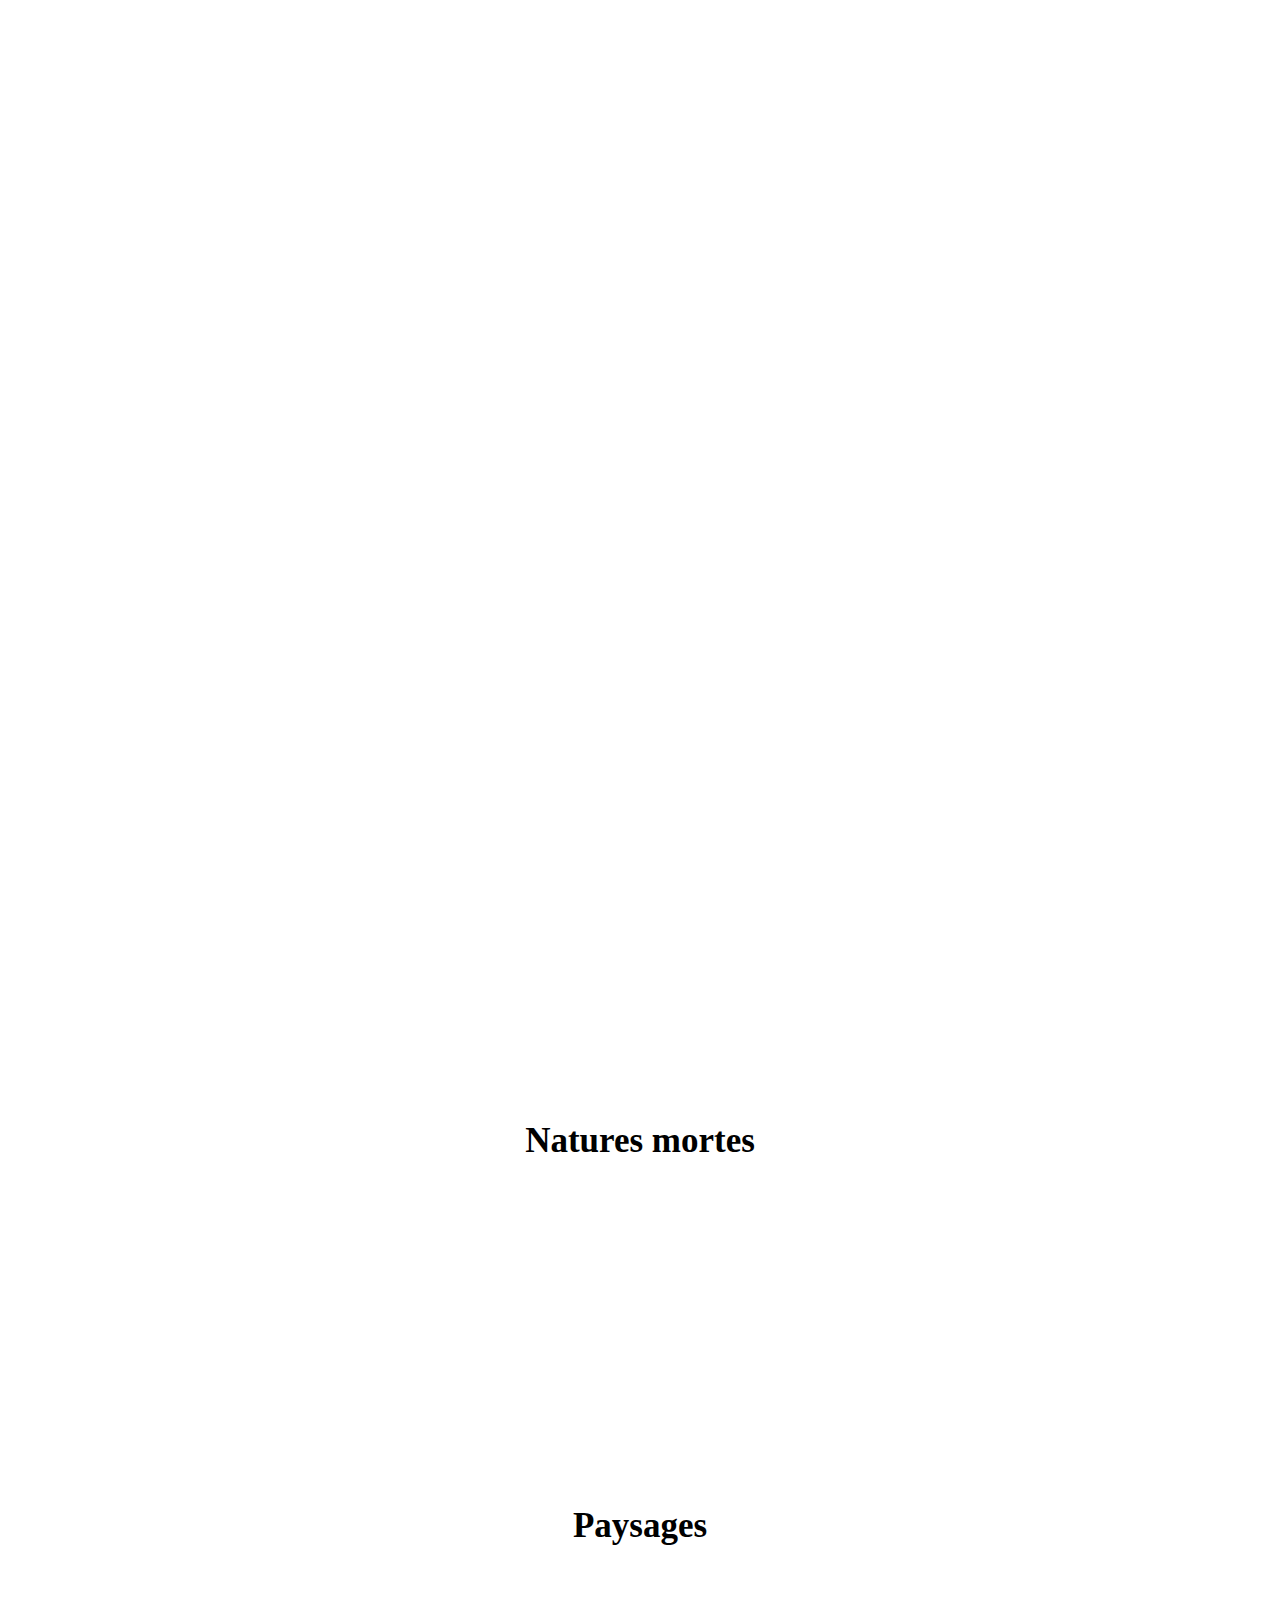
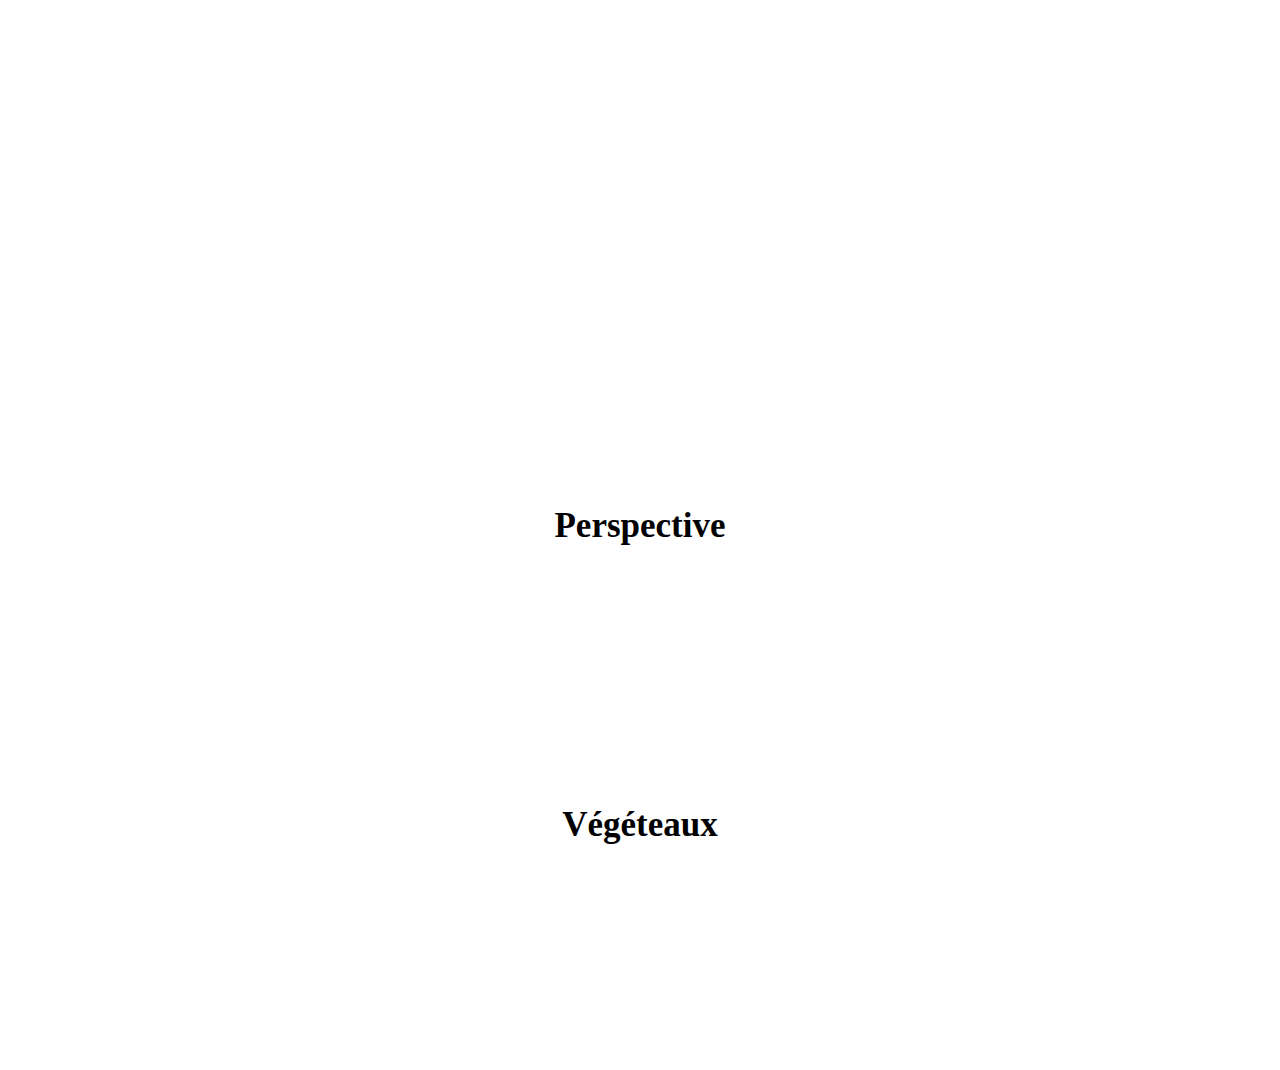
==== page2.html @ c7cbb7d7 "update page2.html" ====
<!DOCTYPE html>
<html lang="en">
<head>
    <meta name="author" content="PerrineTONIAZZO">
    <meta name="keywords" content="PerrineTONIAZZO, mon monde, site web"> 
    <meta charset="UTF-8">
    <meta http-equiv="X-UA-Compatible" content="IE=edge">
    <meta name="viewport" content="width=device-width, initial-scale=1.0">
    <meta name="copyright" content="PerrineTONIAZZO">
    <meta name="generator" content="Visual Studio Code">
    <meta name="plublisher" content="PerrineTONIAZZO"> 
    <title>Mon monde</title>
    <link rel="stylesheet" href="css/style.css">
    <link rel="stylesheet" href="css/responsive.css">
</head>


<body>
    <div id="dessins1">
        <img id="image1_34" src="image/architecture/Architecture Sarlattif.jpg" alt="">
        <img id="image1_35" src="image/architecture/Architecture tif.png" alt="">

        <div>
            <p></p>
        </div>

        <img id="image1_36" src="image/architecture/Bateau Paysage .jpg" alt="">
        <img id="image1_37" src="image/architecture/dolmen et Mhenir 3tif.jpg" alt="">
        <img id="image1_38" src="image/architecture/Dolmhen et menhir 4tif.jpg" alt="">

        <div id="description14">
            <p></p>
        </div>

        <img id="image1_39" src="image/architecture/Paysage levé de soleil pastel .jpg" alt="">
        <img id="image1_40" src="image/architecture/paysage mhenir et dolmen 2.jpg" alt="">
        <img id="image1_41" src="image/architecture/Paysage nature mhenir et dolmen tif.jpg" alt="">

        <div id="description15">
            <p></p>
        </div>

        <img id="image1_42" src="image/architecture/paysage normandie 2.jpg" alt="">
        <img id="image1_43" src="image/architecture/peinture 14 juillet.jpg" alt="">
        <img id="image1_44" src="image/architecture/perspective profondeur  2.png" alt="">

        <div id="description16">
            <p></p>
        </div>

        <img id="image1_45" src="image/architecture/unnamed.jpg" alt="">

        <p class="title">Natures mortes</p>

        <div id="description17">
            <p></p>
        </div>

        <img id="image1_46" src="image/nature morte/bouteille de parfum rought rapide et pousser_1.jpg" alt="">
        <img id="image1_47" src="image/nature morte/Cerise.nature morte tif.jpg" alt="">
        <img id="image1_48" src="image/nature morte/fruits  .jpg" alt="">

        <div id="description18">
            <p></p>
        </div>

        <img id="image1_49" src="image/nature morte/fruits nature morte .jpg" alt="">
        <img id="image1_50" src="image/nature morte/Horloge nature morte .jpg" alt="">
        <img id="image1_51" src="image/nature morte/IMG_20220116_123030.jpg" alt="">

        <div id="description19">
            <p></p>
        </div>

        <img id="image1_52" src="image/nature morte/IMG_20220116_123106.jpg" alt="">
        <img id="image1_53" src="image/nature morte/IMG_20220119_205250.jpg" alt="">
        <img id="image1_54" src="image/nature morte/IMG_20220119_212402.jpg" alt="">

        <div id="description20">
            <p></p>
        </div>

        <img id="image1_55" src="image/nature morte/ma 1er nature morte 2019.jpg" alt="">

        <p class="title">Paysages</p>

        <div id="description21">
            <p></p>
        </div>

        <img id="image1_56" src="image/paysage/dolmen et Mhenir 3tif.jpg" alt="">
        <img id="image1_57" src="image/paysage/Bateau Paysage .jpg" alt="">
        <img id="image1_58" src="image/paysage/architecture normand tif.jpg" alt="">

        <div id="description22">
            <p></p>
        </div>

        <img id="image1_59" src="image/paysage/IMG_20220109_213152.jpg" alt="">
        <img id="image1_60" src="image/paysage/IMG_20220109_213053.jpg" alt="">
        <img id="image1_61" src="image/paysage/Dolmhen et menhir 4tif.jpg" alt="">

        <div id="description23">
            <p></p>
        </div>

        <img id="image1_62" src="image/paysage/IMG_20220110_114410.jpg" alt="">
        <img id="image1_63" src="image/paysage/IMG_20220110_114310.jpg" alt="">
        <img id="image1_64" src="image/paysage/IMG_20220110_114310.jpg" alt="">

        <div id="description24">
            <p></p>
        </div>

        <img id="image1_65" src="image/paysage/IMG_20220110_114847.jpg" alt="">
        <img id="image1_66" src="image/paysage/IMG_20220110_114608.jpg" alt="">
        <img id="image1_67" src="image/paysage/IMG_20220110_114520.jpg" alt="">

        <div id="description25">
            <p></p>
        </div>

        <img id="image1_68" src="image/paysage/IMG_20220119_081802.jpg" alt="">
        <img id="image1_69" src="image/paysage/IMG_20220117_212237.jpg" alt="">
        <img id="image1_70" src="image/paysage/IMG_20220110_114934.jpg" alt="">

        <div id="description26">
            <p></p>
        </div>

        <img id="image1_71" src="image/paysage/paysage mhenir et dolmen 2.jpg" alt="">
        <img id="image1_72" src="image/paysage/Paysage levé de soleil pastel .jpg" alt="">
        <img id="image1_73" src="image/paysage/IMG_20220119_081810.jpg" alt="">

        <div id="description27">
            <p></p>
        </div>

        <img id="image1_74" src="image/paysage/paysage normandie.jpg" alt="">
        <img id="image1_75" src="image/paysage/paysage normandie 2.jpg" alt="">
        <img id="image1_76" src="image/paysage/Paysage nature mhenir et dolmen tif.jpg" alt="">

        <div id="description28">
            <p></p>
        </div>

        <img id="image1_77" src="image/paysage/peinture. chemain forestier tif.jpg" alt="">
        <img id="image1_78" src="image/paysage/Peinture Campingtif.jpg" alt="">
        <img id="image1_79" src="image/paysage/peinture 14 juillet.jpg" alt="">

        <div id="description29">
            <p></p>
        </div>

        <img id="image1_80" src="image/paysage/Picardie .jpg" alt="">
        

        <p class="title">Perspective</p>

        <div id="description30">
            <p></p>
        </div>

        <img id="image1_81" src="image/perspective/Perspective 314.jpg" alt="">
        <img id="image1_82" src="image/perspective/Perspective jardinjpg.jpg" alt="">
        <img id="image1_83"src="image/perspective/perspective oeil nue tif.png" alt="">

        <div id="description31">
            <p></p>
        </div>

        <img id="image1_84" src="image/perspective/perspective profondeur  2.png" alt="">
        
        <p class="title">Végéteaux</p>

        <div id="description32">
            <p></p>
        </div>

        <img id="image1_85" src="image/végéteaux/dessin 1.tiff" alt="">
        <img id="image1_86" src="image/végéteaux/fleur.jpg" alt="">
        <img id="image1_87" src="image/végéteaux/IMG_20220109_213053.jpg" alt="">

        <div id="description33">
            <p></p>
        </div>

        <img id="image1_88" src="image/végéteaux/IMG_20220109_213152.jpg" alt="">
        <img id="image1_89" src="image/végéteaux/IMG_20220109_213253.jpg" alt="">
        <img id="image1_90" src="image/végéteaux/IMG_20220109_213426.jpg" alt="">

        <div id="description34">
            <p></p>
        </div>

        <img id="image1_91" src="image/végéteaux/IMG_20220109_213511.jpg" alt="">
        <img id="image1_92" src="image/végéteaux/IMG_20220110_113511.jpg" alt="">
        <img id="image1_93" src="image/végéteaux/IMG_20220110_113751.jpg" alt="">

        <div id="description35">
            <p></p>
        </div>

        <img id="image1_94" src="image/végéteaux/nue jardin 3.tiff" alt="">
        <img id="image1_95" src="image/végéteaux/nue jardin 4.tiff" alt="">
        <img id="image1_96" src="image/végéteaux/Paysage d'arbres .tiff" alt="">

        <div id="description36">
            <p></p>
        </div>

        <img id="image1_97" src="image/végéteaux/peinture.tiff" alt="">
        <img id="image1_98" src="image/végéteaux/rose.tiff" alt="">

    </div>
</body>
</html>
---- css/style.css ----
body{
    margin: 0%;
    padding: 0%;
    display: flex;
}
header{
    width: 100%;
    
    top: 0;
    position: absolute;
}
#titre1{
    text-align: center;
    color: pink;
    font-weight: bold;
    font-size: 40px;
}
#titre2{
    text-align: center;
    color: pink;
    font-size: 30px;
    font-weight: bold;
}
p{
    font-size: 25px;
}
#rose{
    height: auto;
    width: 15%;
    margin-top: -100px;
    float:right;
    margin-right: 300px;
    
}

#presentation{    
    width: 100%;
    display: inline-flex;
    align-items: center;
    margin-left: 15%;
    margin-top: 15%;
    position: absolute;
}

#perrine{
    width: 20%;
}

#textPresentation{
    padding-left: 10%;
}

.title{
    font-size: 35px;
    font-weight: bolder;
    text-align: center;
    padding-top: 10%;
}

#dessins1{
    height: 50px;
    width: 100%;
    margin-top: 60%;

}

#description1{
    display: inline-flex;
    padding-left:5%;
    width: 100%;
}
.description1_1{
    text-align: center;
    padding-left: 25%;
}

#image1{
    width: 17%;
    padding-right: 15%;
    height: auto;
    padding-left: 5%;
}

.image1_1{
    display: center;
    width: 17%;
    transform: rotate(90deg);
}

#image1_2{
    width: 25%;
    height: auto;
}

#description2{
    display: inline-flex;
    padding-left: 5%;
    width: 100%;
    padding-top: 10%;
}

.description2_1{
    text-align: center;
    padding-left: 18.5%;
}

#image1_5{
    width: 18%;
    padding-right: 15%;
    height: auto;
    padding-left: 5%;
}

#image1_6{
    width: 17%;
    height: auto;
    padding-left: 4%;
}

#image1_7{
    width: 10.7%;
    height: auto;
    padding-left: 22%;
}

#description3{
    display: inline-flex;
    padding-left:5%;
    width: 100%;
    padding-top: 10%;
}

.description3_1{
    text-align: center;
    padding-left: 24%;
}

#image1_8{
    width: 17%;
    height: auto;
    padding-left: 5%;
}

#image1_9{
    width: 17%;
    height: auto;
    padding-left: 20%; 
    padding-right: 15%;
}

#image1_10{
    display: inline-table;
    width: 20%;
    transform: rotate(90deg);
}

#image1_11{
    width: 20%;
    padding-left: 5%;
}

#image1_12{
    width: 20%;
    padding-left: 10%;
    transform: rotate(90deg); 
    
}

#description5{
    display: inline-flex;
    padding-left:5%;
    width: 100%;
}

#image1_13{
    width: 20%;
    padding-left: 5%;
}

#image1_14{
    width: 20.9%;
    
}

#description6{
    display: inline-flex;
    padding-left:5%;
    width: 100%;
}

#image1_15{
    width: 20%;
    padding-left: 5%;
}

#image1_16{
    width: 20%;
}

#description7{
    display: inline-flex;
    padding-left:5%;
    width: 100%;
}

#description7_1{
    padding-left: 24%;
}

#image1_17{
    width: 20%;
    padding-left: 5%;
}

#image1_18{
    width: 19.3%;
    padding-left: 15%;
}

#image1_19{
    width: 20.3%;
    padding-left: 17%;
}

#description8{
    display: inline-flex;
    padding-left:5%;
    width: 100%;
    padding-top: 10%;
}

#image1_20{
    width: 20%;
    padding-left: 5%;
}

#image1_21{
    width: 20%;
    padding-left: 5%;
}

#image1_22{
    width: 22.8%;
    padding-left: 5%;
}

#image1_23{
    width: 36.5%;
    padding-left: 5%;
}


#image1_24{
    width: 33.3%;
    padding-left: 5%;
    padding-top: 10%;
}

#image1_25{
    width: 23%;
    padding-left: 5%;
}


#image1_27{
    width: 20%;
    padding-left: 5%;
    padding-top: 10%;
}

#image1_28{
    width: 21.2%;
    padding-left: 15%
}

#image1_30{
    width: 33.3%;
    padding-left: 5%;
}

#image1_31{
    width: 33.3%;
    padding-left: 5%;
}

#image1_32{
    width: 16.6%;
    padding-left: 5%;
}

#image1_33{
    width: 33.3%;
    padding-left: 5%;
    padding-top: 10%;
}
---- css/responsive.css ----
@media(max-width:1050px){
    #rose{
        margin-right: 0;
    }
    #titre1{
        font-size: 35px;
    }
    #titre2{
        font-size: 25px;
    }
    
    p{
        font-size: 20px;
    }
    #presentation{
        margin-top:20%;
    }
}
/*pour téléphone*/
@media(max-width: 500px){
    #rose{
        margin-right: -15px;
        margin-top: -50px;
    }
    p{
        font-size: 10px;
    }
    .title{
        font-size: 15px;
    }
    #titre1{
        font-size: 20px;
    }
    #titre2{
        font-size: 15px;
    }
    #presentation{
        margin-top: 30%;
    }
    #dessins1{
        margin-top: 70%;
    }
}
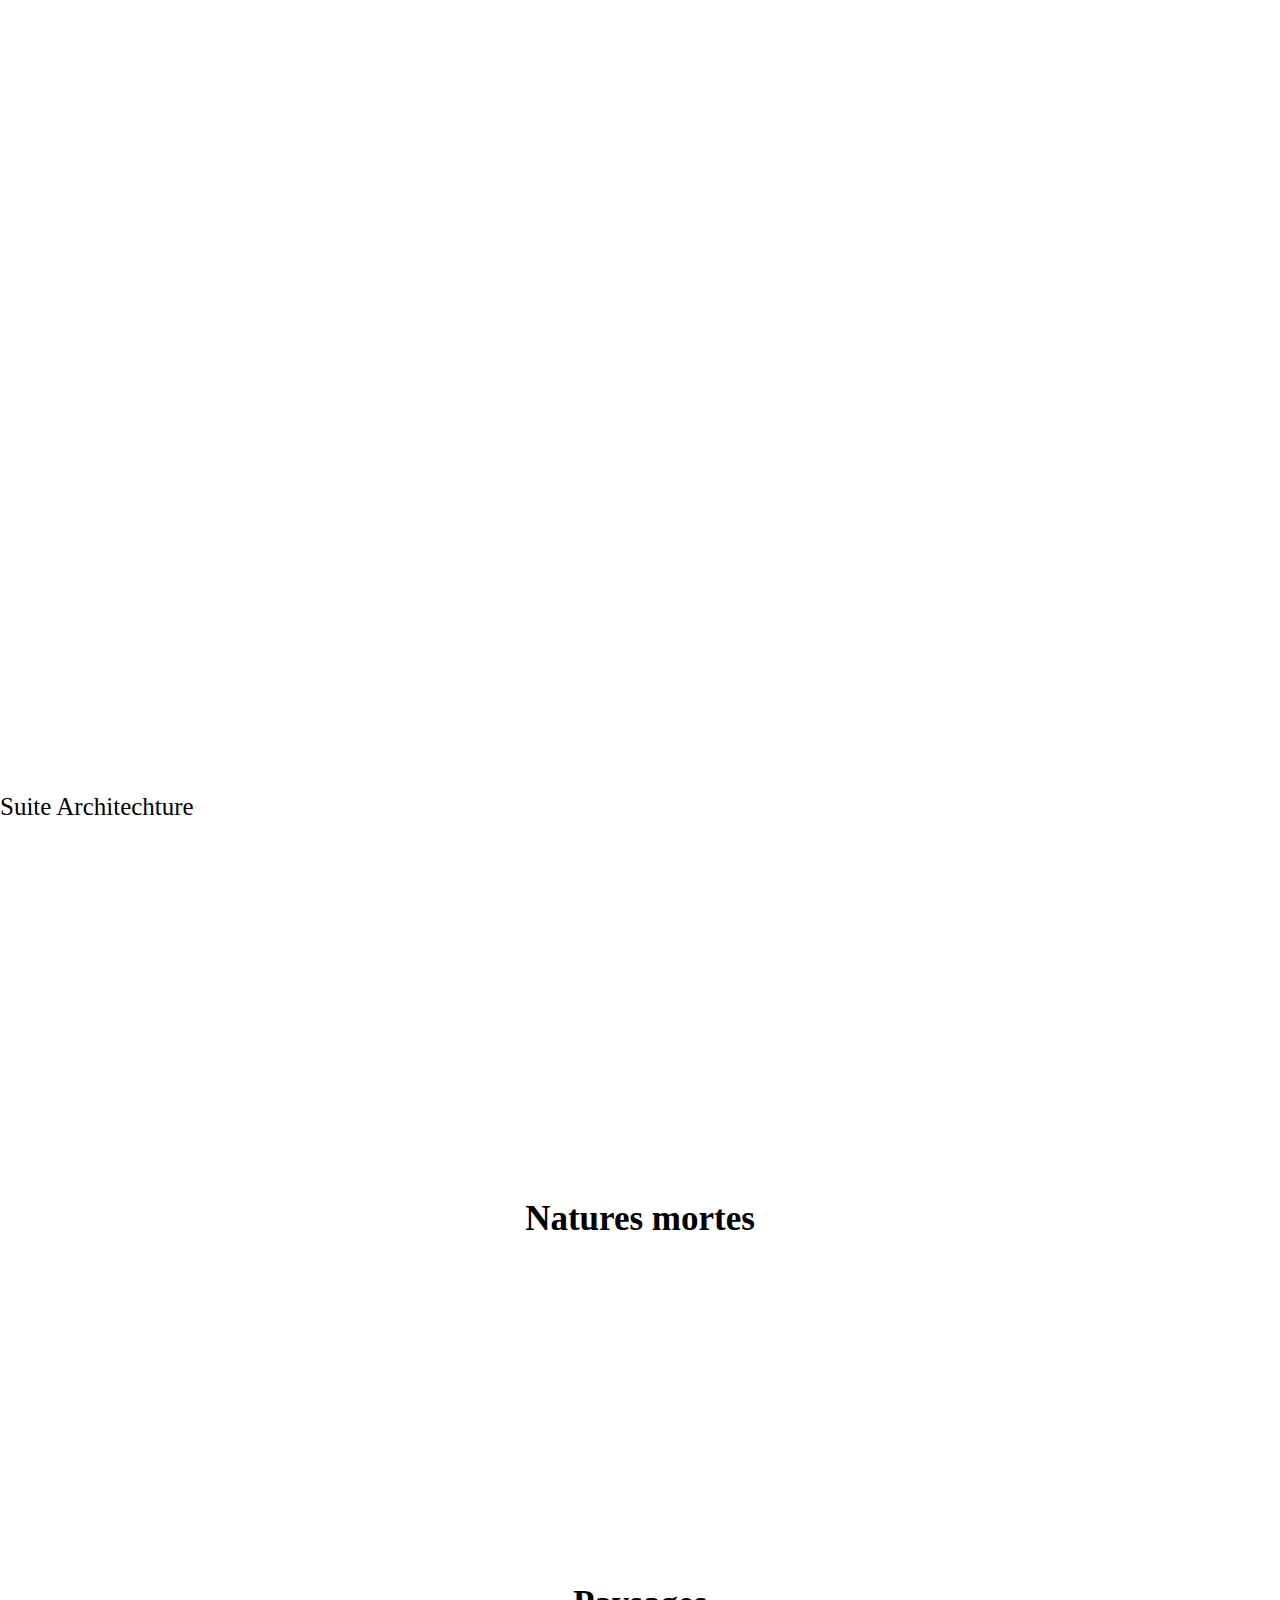
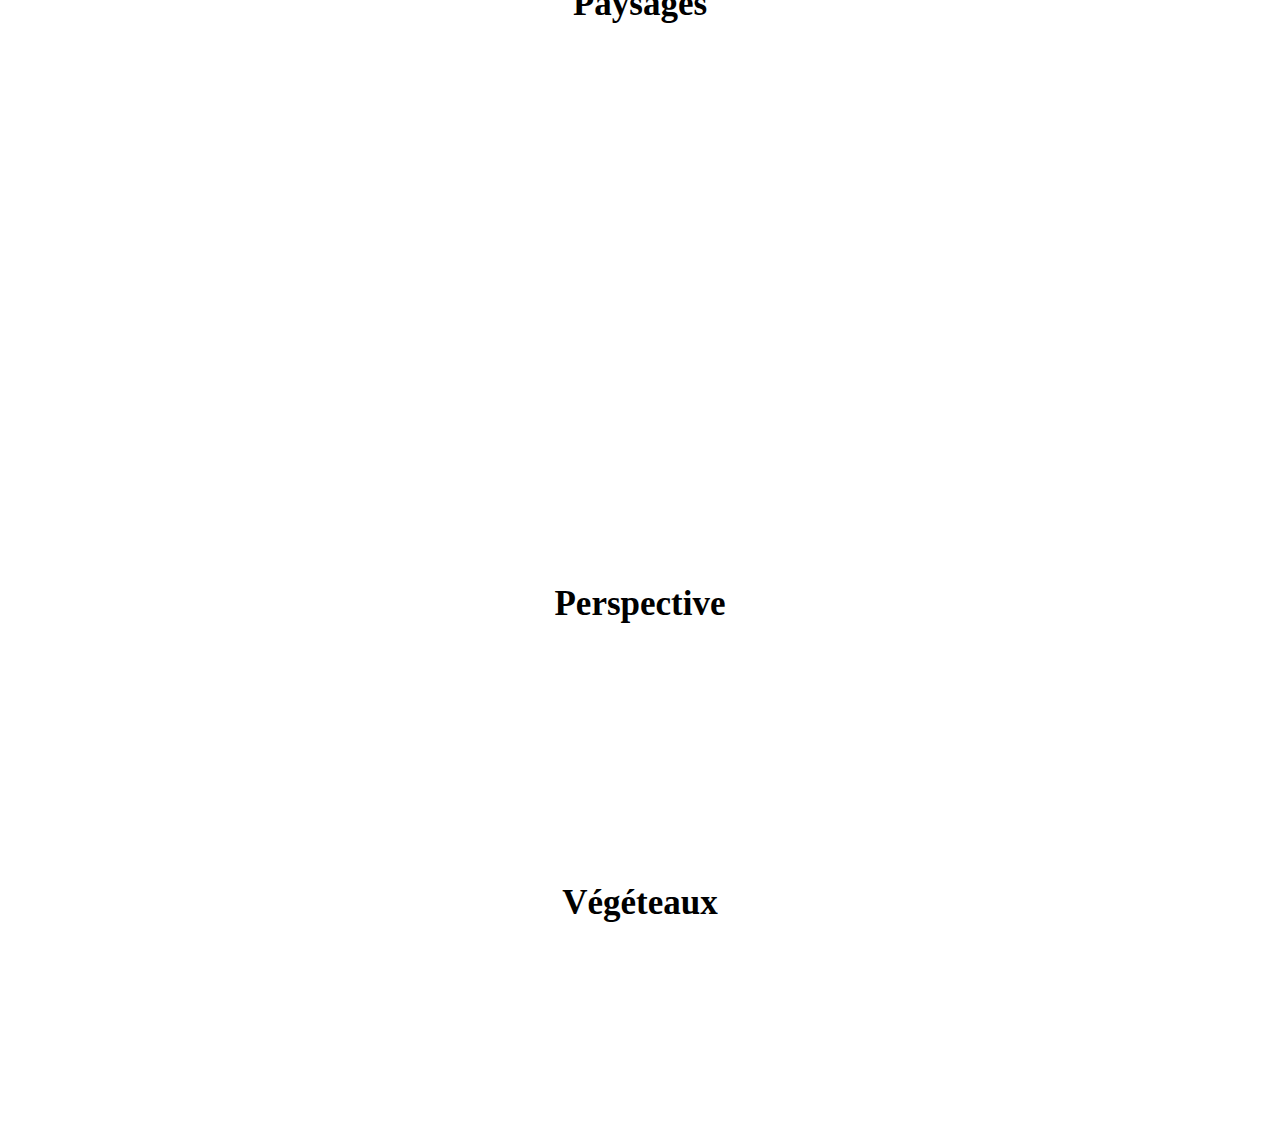
==== commit 94f17829: "update page2.html" ====
--- a/page2.html
+++ b/page2.html
@@ -17,38 +17,42 @@
 
 <body>
     <div id="dessins1">
-        <img id="image1_34" src="image/architecture/Architecture Sarlattif.jpg" alt="">
-        <img id="image1_35" src="image/architecture/Architecture tif.png" alt="">
+
+        <p>Suite Architechture</p>
+
+
+        <img id="image2_1" src="image/architecture/Architecture Sarlattif.jpg" alt="">
+        <img id="image2_2" src="image/architecture/Architecture tif.png" alt="">
 
         <div>
             <p></p>
         </div>
 
-        <img id="image1_36" src="image/architecture/Bateau Paysage .jpg" alt="">
-        <img id="image1_37" src="image/architecture/dolmen et Mhenir 3tif.jpg" alt="">
-        <img id="image1_38" src="image/architecture/Dolmhen et menhir 4tif.jpg" alt="">
+        <img id="image2_3" src="image/architecture/Bateau Paysage .jpg" alt="">
+        <img id="image2_4" src="image/architecture/dolmen et Mhenir 3tif.jpg" alt="">
+        <img id="image" src="image/architecture/Dolmhen et menhir 4tif.jpg" alt="">
 
         <div id="description14">
             <p></p>
         </div>
 
-        <img id="image1_39" src="image/architecture/Paysage levé de soleil pastel .jpg" alt="">
-        <img id="image1_40" src="image/architecture/paysage mhenir et dolmen 2.jpg" alt="">
-        <img id="image1_41" src="image/architecture/Paysage nature mhenir et dolmen tif.jpg" alt="">
+        <img id="image" src="image/architecture/Paysage levé de soleil pastel .jpg" alt="">
+        <img id="image" src="image/architecture/paysage mhenir et dolmen 2.jpg" alt="">
+        <img id="image" src="image/architecture/Paysage nature mhenir et dolmen tif.jpg" alt="">
 
         <div id="description15">
             <p></p>
         </div>
 
-        <img id="image1_42" src="image/architecture/paysage normandie 2.jpg" alt="">
-        <img id="image1_43" src="image/architecture/peinture 14 juillet.jpg" alt="">
-        <img id="image1_44" src="image/architecture/perspective profondeur  2.png" alt="">
+        <img id="image" src="image/architecture/paysage normandie 2.jpg" alt="">
+        <img id="image" src="image/architecture/peinture 14 juillet.jpg" alt="">
+        <img id="image" src="image/architecture/perspective profondeur  2.png" alt="">
 
         <div id="description16">
             <p></p>
         </div>
 
-        <img id="image1_45" src="image/architecture/unnamed.jpg" alt="">
+        <img id="image" src="image/architecture/unnamed.jpg" alt="">
 
         <p class="title">Natures mortes</p>
 
@@ -56,31 +60,31 @@
             <p></p>
         </div>
 
-        <img id="image1_46" src="image/nature morte/bouteille de parfum rought rapide et pousser_1.jpg" alt="">
-        <img id="image1_47" src="image/nature morte/Cerise.nature morte tif.jpg" alt="">
-        <img id="image1_48" src="image/nature morte/fruits  .jpg" alt="">
+        <img id="image" src="image/nature morte/bouteille de parfum rought rapide et pousser_1.jpg" alt="">
+        <img id="image" src="image/nature morte/Cerise.nature morte tif.jpg" alt="">
+        <img id="image" src="image/nature morte/fruits  .jpg" alt="">
 
         <div id="description18">
             <p></p>
         </div>
 
-        <img id="image1_49" src="image/nature morte/fruits nature morte .jpg" alt="">
-        <img id="image1_50" src="image/nature morte/Horloge nature morte .jpg" alt="">
-        <img id="image1_51" src="image/nature morte/IMG_20220116_123030.jpg" alt="">
+        <img id="image" src="image/nature morte/fruits nature morte .jpg" alt="">
+        <img id="image" src="image/nature morte/Horloge nature morte .jpg" alt="">
+        <img id="image" src="image/nature morte/IMG_20220116_123030.jpg" alt="">
 
         <div id="description19">
             <p></p>
         </div>
 
-        <img id="image1_52" src="image/nature morte/IMG_20220116_123106.jpg" alt="">
-        <img id="image1_53" src="image/nature morte/IMG_20220119_205250.jpg" alt="">
-        <img id="image1_54" src="image/nature morte/IMG_20220119_212402.jpg" alt="">
+        <img id="image" src="image/nature morte/IMG_20220116_123106.jpg" alt="">
+        <img id="image" src="image/nature morte/IMG_20220119_205250.jpg" alt="">
+        <img id="image" src="image/nature morte/IMG_20220119_212402.jpg" alt="">
 
         <div id="description20">
             <p></p>
         </div>
 
-        <img id="image1_55" src="image/nature morte/ma 1er nature morte 2019.jpg" alt="">
+        <img id="image" src="image/nature morte/ma 1er nature morte 2019.jpg" alt="">
 
         <p class="title">Paysages</p>
 
@@ -88,71 +92,71 @@
             <p></p>
         </div>
 
-        <img id="image1_56" src="image/paysage/dolmen et Mhenir 3tif.jpg" alt="">
-        <img id="image1_57" src="image/paysage/Bateau Paysage .jpg" alt="">
-        <img id="image1_58" src="image/paysage/architecture normand tif.jpg" alt="">
+        <img id="image" src="image/paysage/dolmen et Mhenir 3tif.jpg" alt="">
+        <img id="image" src="image/paysage/Bateau Paysage .jpg" alt="">
+        <img id="image" src="image/paysage/architecture normand tif.jpg" alt="">
 
         <div id="description22">
             <p></p>
         </div>
 
-        <img id="image1_59" src="image/paysage/IMG_20220109_213152.jpg" alt="">
-        <img id="image1_60" src="image/paysage/IMG_20220109_213053.jpg" alt="">
-        <img id="image1_61" src="image/paysage/Dolmhen et menhir 4tif.jpg" alt="">
+        <img id="image" src="image/paysage/IMG_20220109_213152.jpg" alt="">
+        <img id="image" src="image/paysage/IMG_20220109_213053.jpg" alt="">
+        <img id="image" src="image/paysage/Dolmhen et menhir 4tif.jpg" alt="">
 
         <div id="description23">
             <p></p>
         </div>
 
-        <img id="image1_62" src="image/paysage/IMG_20220110_114410.jpg" alt="">
-        <img id="image1_63" src="image/paysage/IMG_20220110_114310.jpg" alt="">
-        <img id="image1_64" src="image/paysage/IMG_20220110_114310.jpg" alt="">
+        <img id="image" src="image/paysage/IMG_20220110_114410.jpg" alt="">
+        <img id="image" src="image/paysage/IMG_20220110_114310.jpg" alt="">
+        <img id="image" src="image/paysage/IMG_20220110_114310.jpg" alt="">
 
         <div id="description24">
             <p></p>
         </div>
 
-        <img id="image1_65" src="image/paysage/IMG_20220110_114847.jpg" alt="">
-        <img id="image1_66" src="image/paysage/IMG_20220110_114608.jpg" alt="">
-        <img id="image1_67" src="image/paysage/IMG_20220110_114520.jpg" alt="">
+        <img id="image" src="image/paysage/IMG_20220110_114847.jpg" alt="">
+        <img id="image" src="image/paysage/IMG_20220110_114608.jpg" alt="">
+        <img id="image" src="image/paysage/IMG_20220110_114520.jpg" alt="">
 
         <div id="description25">
             <p></p>
         </div>
 
-        <img id="image1_68" src="image/paysage/IMG_20220119_081802.jpg" alt="">
-        <img id="image1_69" src="image/paysage/IMG_20220117_212237.jpg" alt="">
-        <img id="image1_70" src="image/paysage/IMG_20220110_114934.jpg" alt="">
+        <img id="image" src="image/paysage/IMG_20220119_081802.jpg" alt="">
+        <img id="image" src="image/paysage/IMG_20220117_212237.jpg" alt="">
+        <img id="image" src="image/paysage/IMG_20220110_114934.jpg" alt="">
 
         <div id="description26">
             <p></p>
         </div>
 
-        <img id="image1_71" src="image/paysage/paysage mhenir et dolmen 2.jpg" alt="">
-        <img id="image1_72" src="image/paysage/Paysage levé de soleil pastel .jpg" alt="">
-        <img id="image1_73" src="image/paysage/IMG_20220119_081810.jpg" alt="">
+        <img id="image" src="image/paysage/paysage mhenir et dolmen 2.jpg" alt="">
+        <img id="image" src="image/paysage/Paysage levé de soleil pastel .jpg" alt="">
+        <img id="image" src="image/paysage/IMG_20220119_081810.jpg" alt="">
 
         <div id="description27">
             <p></p>
         </div>
 
-        <img id="image1_74" src="image/paysage/paysage normandie.jpg" alt="">
-        <img id="image1_75" src="image/paysage/paysage normandie 2.jpg" alt="">
-        <img id="image1_76" src="image/paysage/Paysage nature mhenir et dolmen tif.jpg" alt="">
+        <img id="image" src="image/paysage/paysage normandie.jpg" alt="">
+        <img id="image" src="image/paysage/paysage normandie 2.jpg" alt="">
+        <img id="image" src="image/paysage/Paysage nature mhenir et dolmen tif.jpg" alt="">
 
         <div id="description28">
             <p></p>
         </div>
 
-        <img id="image1_77" src="image/paysage/peinture. chemain forestier tif.jpg" alt="">
-        <img id="image1_78" src="image/paysage/Peinture Campingtif.jpg" alt="">
-        <img id="image1_79" src="image/paysage/peinture 14 juillet.jpg" alt="">
+        <img id="image" src="image/paysage/peinture. chemain forestier tif.jpg" alt="">
+        <img id="image" src="image/paysage/Peinture Campingtif.jpg" alt="">
+        <img id="image" src="image/paysage/peinture 14 juillet.jpg" alt="">
 
         <div id="description29">
             <p></p>
         </div>
 
-        <img id="image1_80" src="image/paysage/Picardie .jpg" alt="">
+        <img id="image" src="image/paysage/Picardie .jpg" alt="">
         
 
         <p class="title">Perspective</p>
@@ -161,15 +165,15 @@
             <p></p>
         </div>
 
-        <img id="image1_81" src="image/perspective/Perspective 314.jpg" alt="">
-        <img id="image1_82" src="image/perspective/Perspective jardinjpg.jpg" alt="">
-        <img id="image1_83"src="image/perspective/perspective oeil nue tif.png" alt="">
+        <img id="image" src="image/perspective/Perspective 314.jpg" alt="">
+        <img id="image" src="image/perspective/Perspective jardinjpg.jpg" alt="">
+        <img id="image"src="image/perspective/perspective oeil nue tif.png" alt="">
 
         <div id="description31">
             <p></p>
         </div>
 
-        <img id="image1_84" src="image/perspective/perspective profondeur  2.png" alt="">
+        <img id="image" src="image/perspective/perspective profondeur  2.png" alt="">
         
         <p class="title">Végéteaux</p>
 
@@ -177,40 +181,40 @@
             <p></p>
         </div>
 
-        <img id="image1_85" src="image/végéteaux/dessin 1.tiff" alt="">
-        <img id="image1_86" src="image/végéteaux/fleur.jpg" alt="">
-        <img id="image1_87" src="image/végéteaux/IMG_20220109_213053.jpg" alt="">
+        <img id="image" src="image/végéteaux/dessin 1.tiff" alt="">
+        <img id="image" src="image/végéteaux/fleur.jpg" alt="">
+        <img id="image" src="image/végéteaux/IMG_20220109_213053.jpg" alt="">
 
         <div id="description33">
             <p></p>
         </div>
 
-        <img id="image1_88" src="image/végéteaux/IMG_20220109_213152.jpg" alt="">
-        <img id="image1_89" src="image/végéteaux/IMG_20220109_213253.jpg" alt="">
-        <img id="image1_90" src="image/végéteaux/IMG_20220109_213426.jpg" alt="">
+        <img id="image" src="image/végéteaux/IMG_20220109_213152.jpg" alt="">
+        <img id="image" src="image/végéteaux/IMG_20220109_213253.jpg" alt="">
+        <img id="image" src="image/végéteaux/IMG_20220109_213426.jpg" alt="">
 
         <div id="description34">
             <p></p>
         </div>
 
-        <img id="image1_91" src="image/végéteaux/IMG_20220109_213511.jpg" alt="">
-        <img id="image1_92" src="image/végéteaux/IMG_20220110_113511.jpg" alt="">
-        <img id="image1_93" src="image/végéteaux/IMG_20220110_113751.jpg" alt="">
+        <img id="image" src="image/végéteaux/IMG_20220109_213511.jpg" alt="">
+        <img id="image" src="image/végéteaux/IMG_20220110_113511.jpg" alt="">
+        <img id="image" src="image/végéteaux/IMG_20220110_113751.jpg" alt="">
 
         <div id="description35">
             <p></p>
         </div>
 
-        <img id="image1_94" src="image/végéteaux/nue jardin 3.tiff" alt="">
-        <img id="image1_95" src="image/végéteaux/nue jardin 4.tiff" alt="">
-        <img id="image1_96" src="image/végéteaux/Paysage d'arbres .tiff" alt="">
+        <img id="image" src="image/végéteaux/nue jardin 3.tiff" alt="">
+        <img id="image" src="image/végéteaux/nue jardin 4.tiff" alt="">
+        <img id="image" src="image/végéteaux/Paysage d'arbres .tiff" alt="">
 
         <div id="description36">
             <p></p>
         </div>
 
-        <img id="image1_97" src="image/végéteaux/peinture.tiff" alt="">
-        <img id="image1_98" src="image/végéteaux/rose.tiff" alt="">
+        <img id="image" src="image/végéteaux/peinture.tiff" alt="">
+        <img id="image" src="image/végéteaux/rose.tiff" alt="">
 
     </div>
 </body>
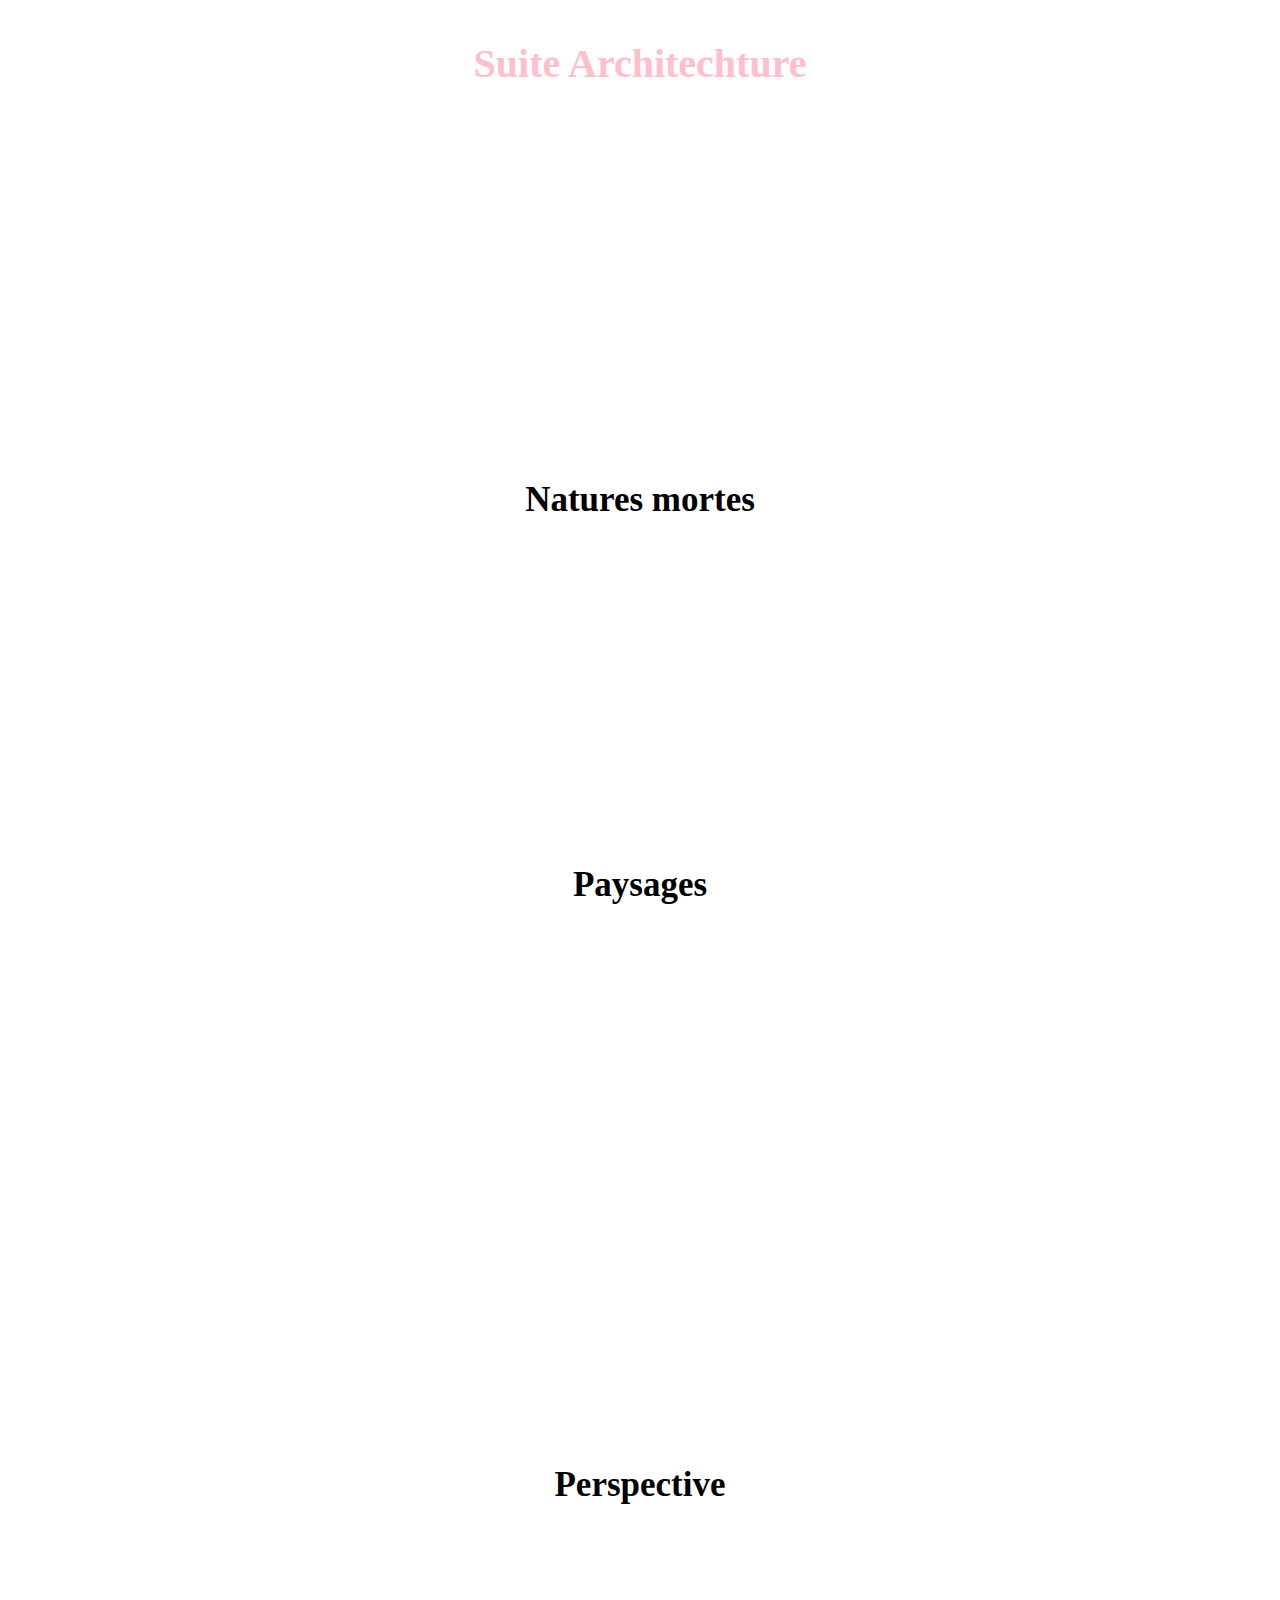
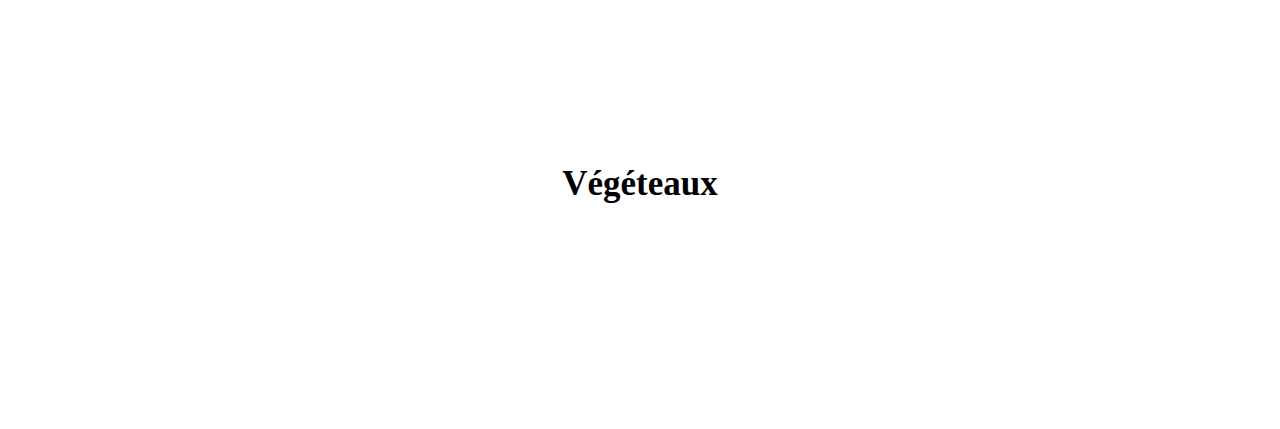
==== commit f00f2103: "update page2.html" ====
--- a/page2.html
+++ b/page2.html
@@ -15,11 +15,11 @@
 </head>
 
 
-<body>
+<body id="body2">
     <div id="dessins1">
-
-        <p>Suite Architechture</p>
-
+        <header>
+        <p id="titre3">Suite Architechture</p>
+        
 
         <img id="image2_1" src="image/architecture/Architecture Sarlattif.jpg" alt="">
         <img id="image2_2" src="image/architecture/Architecture tif.png" alt="">
@@ -215,7 +215,7 @@
 
         <img id="image" src="image/végéteaux/peinture.tiff" alt="">
         <img id="image" src="image/végéteaux/rose.tiff" alt="">
-
+        </header>
     </div>
 </body>
 </html>--- a/css/style.css
+++ b/css/style.css
@@ -294,3 +294,24 @@
     padding-top: 10%;
 }
 
+#boutton{
+    padding-left: 45%;
+    padding-top: 10%;
+}
+
+#body2{
+    margin: 0%;
+    padding: 0%;
+    display: flex;
+}
+
+#titre3{
+    text-align: center;
+    color: pink;
+    font-weight: bold;
+    font-size: 40px;
+}
+
+#image2_1{
+    padding-top: -60%;
+}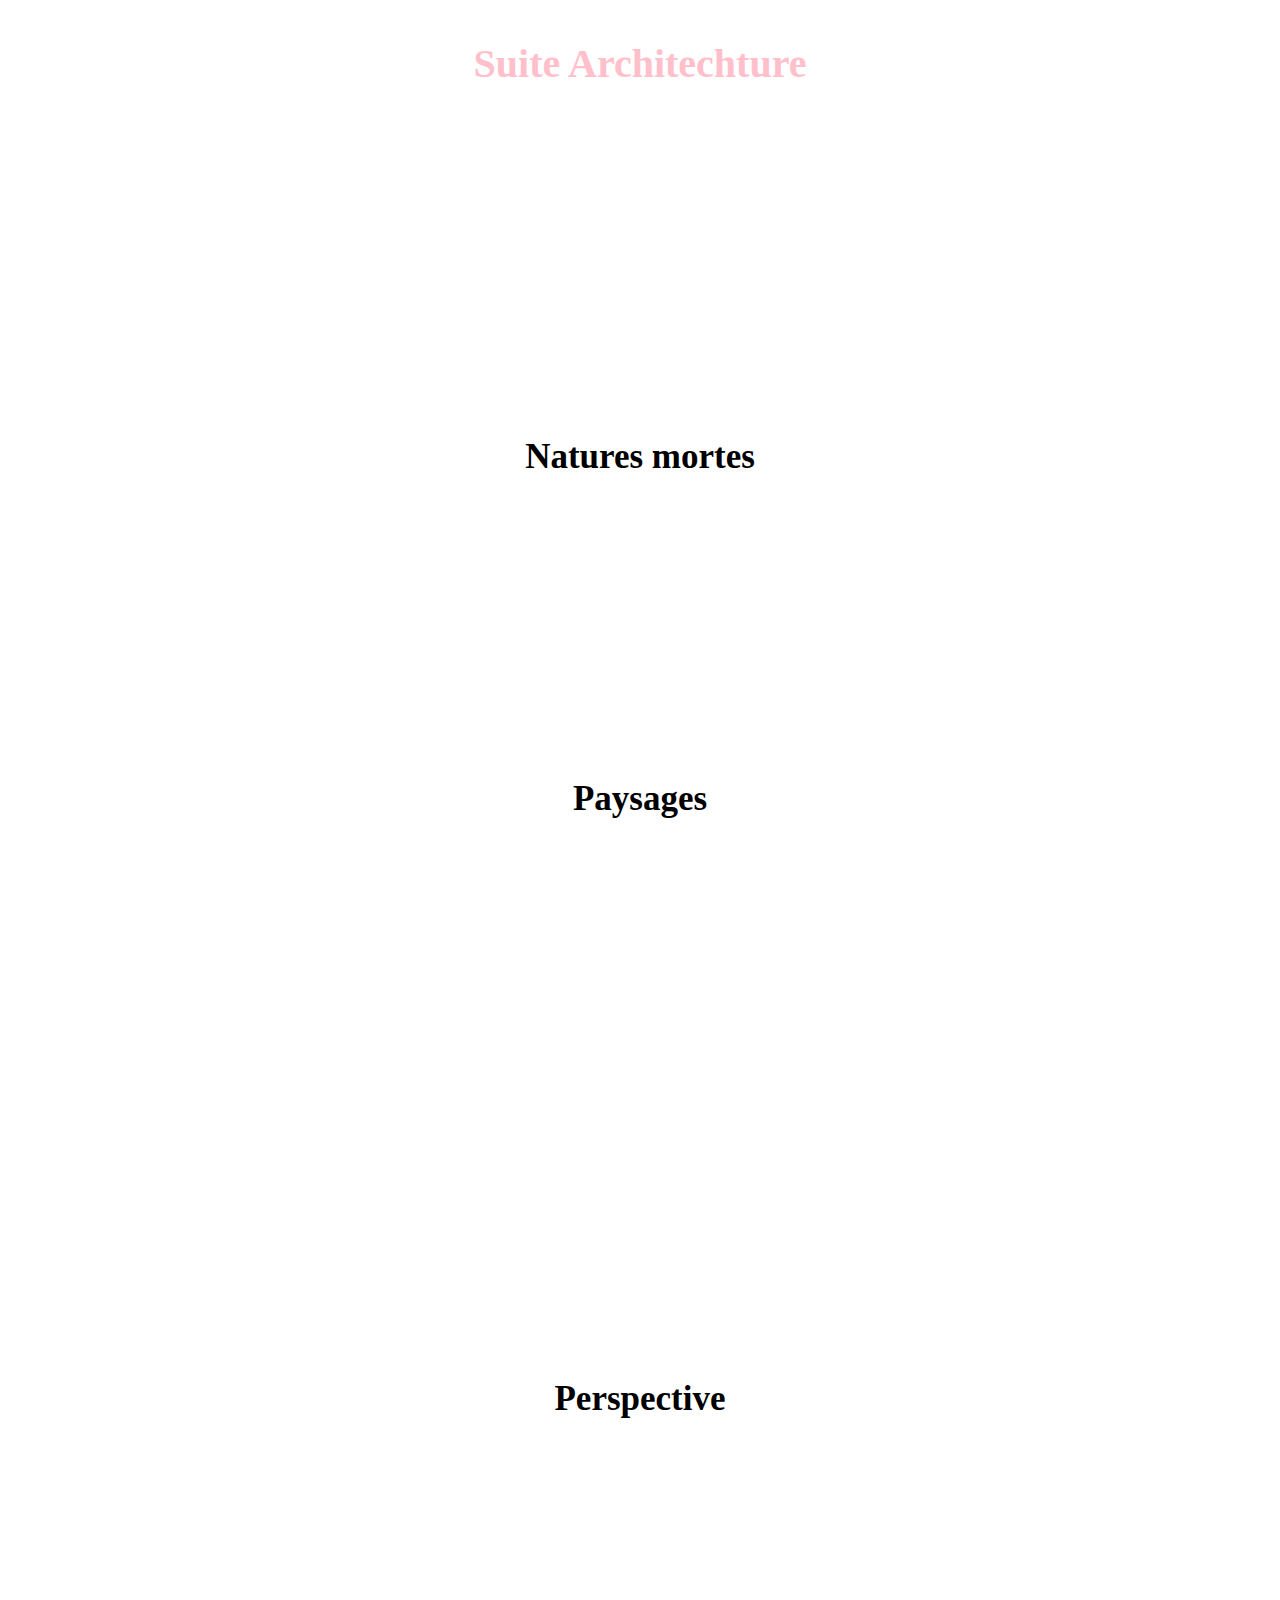
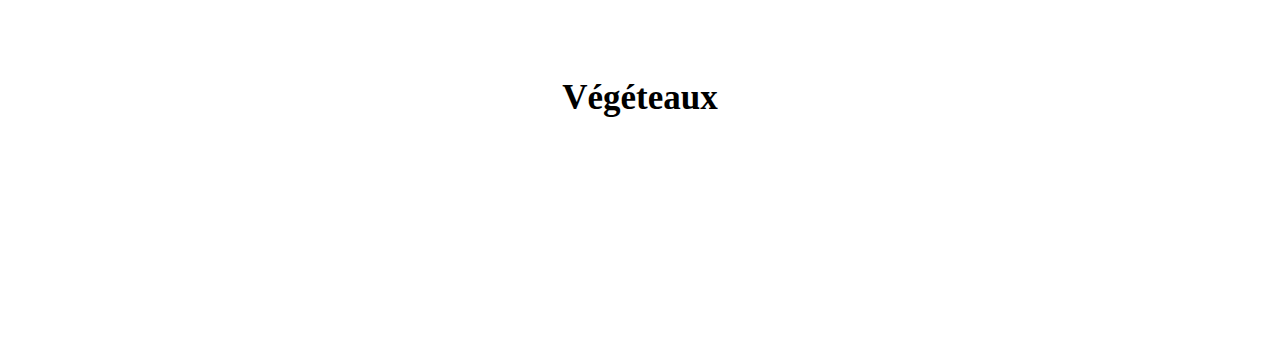
==== commit ea465919: "update page2.html" ====
--- a/page2.html
+++ b/page2.html
@@ -19,40 +19,34 @@
     <div id="dessins1">
         <header>
         <p id="titre3">Suite Architechture</p>
-        
 
         <img id="image2_1" src="image/architecture/Architecture Sarlattif.jpg" alt="">
         <img id="image2_2" src="image/architecture/Architecture tif.png" alt="">
+        <img id="image2_3" src="image/architecture/Bateau Paysage .jpg" alt="">
 
         <div>
             <p></p>
         </div>
 
-        <img id="image2_3" src="image/architecture/Bateau Paysage .jpg" alt="">
         <img id="image2_4" src="image/architecture/dolmen et Mhenir 3tif.jpg" alt="">
-        <img id="image" src="image/architecture/Dolmhen et menhir 4tif.jpg" alt="">
+        <img id="image2_5" src="image/architecture/Dolmhen et menhir 4tif.jpg" alt="">
+        <img id="image2_6" src="image/architecture/Paysage levé de soleil pastel .jpg" alt="">
 
         <div id="description14">
             <p></p>
         </div>
 
-        <img id="image" src="image/architecture/Paysage levé de soleil pastel .jpg" alt="">
-        <img id="image" src="image/architecture/paysage mhenir et dolmen 2.jpg" alt="">
-        <img id="image" src="image/architecture/Paysage nature mhenir et dolmen tif.jpg" alt="">
+        <img id="image2_7" src="image/architecture/paysage mhenir et dolmen 2.jpg" alt="">
+        <img id="image2_8" src="image/architecture/Paysage nature mhenir et dolmen tif.jpg" alt="">
+        <img id="image2_9" src="image/architecture/paysage normandie 2.jpg" alt="">
 
         <div id="description15">
             <p></p>
         </div>
 
-        <img id="image" src="image/architecture/paysage normandie 2.jpg" alt="">
-        <img id="image" src="image/architecture/peinture 14 juillet.jpg" alt="">
-        <img id="image" src="image/architecture/perspective profondeur  2.png" alt="">
-
-        <div id="description16">
-            <p></p>
-        </div>
-
-        <img id="image" src="image/architecture/unnamed.jpg" alt="">
+        <img id="image2_10" src="image/architecture/peinture 14 juillet.jpg" alt="">
+        <img id="image2_11" src="image/architecture/perspective profondeur  2.png" alt="">
+        <img id="image2_12" src="image/architecture/unnamed.jpg" alt="">
 
         <p class="title">Natures mortes</p>
 
@@ -60,103 +54,100 @@
             <p></p>
         </div>
 
-        <img id="image" src="image/nature morte/bouteille de parfum rought rapide et pousser_1.jpg" alt="">
-        <img id="image" src="image/nature morte/Cerise.nature morte tif.jpg" alt="">
-        <img id="image" src="image/nature morte/fruits  .jpg" alt="">
+        <img id="image2_13" src="image/nature morte/bouteille de parfum rought rapide et pousser_1.jpg" alt="">
+        <img id="image2_14" src="image/nature morte/Cerise.nature morte tif.jpg" alt="">
+        <img id="image2_15" src="image/nature morte/fruits  .jpg" alt="">
 
         <div id="description18">
             <p></p>
         </div>
 
-        <img id="image" src="image/nature morte/fruits nature morte .jpg" alt="">
-        <img id="image" src="image/nature morte/Horloge nature morte .jpg" alt="">
-        <img id="image" src="image/nature morte/IMG_20220116_123030.jpg" alt="">
-
+        <img id="image2_17" src="image/nature morte/Horloge nature morte .jpg" alt="">
+        <img id="image2_18" src="image/nature morte/IMG_20220116_123030.jpg" alt="">
+        <img id="image2_19" src="image/nature morte/IMG_20220116_123106.jpg" alt="">
+        
         <div id="description19">
             <p></p>
         </div>
 
-        <img id="image" src="image/nature morte/IMG_20220116_123106.jpg" alt="">
-        <img id="image" src="image/nature morte/IMG_20220119_205250.jpg" alt="">
-        <img id="image" src="image/nature morte/IMG_20220119_212402.jpg" alt="">
+        <img id="image2_20" src="image/nature morte/IMG_20220119_205250.jpg" alt="">
+        <img id="image2_21" src="image/nature morte/IMG_20220119_212402.jpg" alt="">
 
         <div id="description20">
             <p></p>
         </div>
 
-        <img id="image" src="image/nature morte/ma 1er nature morte 2019.jpg" alt="">
-
         <p class="title">Paysages</p>
 
         <div id="description21">
             <p></p>
         </div>
 
-        <img id="image" src="image/paysage/dolmen et Mhenir 3tif.jpg" alt="">
-        <img id="image" src="image/paysage/Bateau Paysage .jpg" alt="">
-        <img id="image" src="image/paysage/architecture normand tif.jpg" alt="">
+        <img id="image2_22" src="image/paysage/dolmen et Mhenir 3tif.jpg" alt="">
+        <img id="image2_23" src="image/paysage/Bateau Paysage .jpg" alt="">
+        <img id="image2_24" src="image/paysage/architecture normand tif.jpg" alt="">
 
         <div id="description22">
             <p></p>
         </div>
 
-        <img id="image" src="image/paysage/IMG_20220109_213152.jpg" alt="">
-        <img id="image" src="image/paysage/IMG_20220109_213053.jpg" alt="">
-        <img id="image" src="image/paysage/Dolmhen et menhir 4tif.jpg" alt="">
+        <img id="image2_25" src="image/paysage/IMG_20220109_213152.jpg" alt="">
+        <img id="image2_26" src="image/paysage/IMG_20220109_213053.jpg" alt="">
+        <img id="image2_27" src="image/paysage/Dolmhen et menhir 4tif.jpg" alt="">
 
         <div id="description23">
             <p></p>
         </div>
 
-        <img id="image" src="image/paysage/IMG_20220110_114410.jpg" alt="">
-        <img id="image" src="image/paysage/IMG_20220110_114310.jpg" alt="">
-        <img id="image" src="image/paysage/IMG_20220110_114310.jpg" alt="">
+        <img id="image2_28" src="image/paysage/IMG_20220110_114410.jpg" alt="">
+        <img id="image2_29" src="image/paysage/IMG_20220110_114310.jpg" alt="">
+        <img id="image2_30" src="image/paysage/IMG_20220110_114310.jpg" alt="">
 
         <div id="description24">
             <p></p>
         </div>
 
-        <img id="image" src="image/paysage/IMG_20220110_114847.jpg" alt="">
-        <img id="image" src="image/paysage/IMG_20220110_114608.jpg" alt="">
-        <img id="image" src="image/paysage/IMG_20220110_114520.jpg" alt="">
+        <img id="image2_31" src="image/paysage/IMG_20220110_114847.jpg" alt="">
+        <img id="image2_32" src="image/paysage/IMG_20220110_114608.jpg" alt="">
+        <img id="image2_33" src="image/paysage/IMG_20220110_114520.jpg" alt="">
 
         <div id="description25">
             <p></p>
         </div>
 
-        <img id="image" src="image/paysage/IMG_20220119_081802.jpg" alt="">
-        <img id="image" src="image/paysage/IMG_20220117_212237.jpg" alt="">
-        <img id="image" src="image/paysage/IMG_20220110_114934.jpg" alt="">
+        <img id="image2_34" src="image/paysage/IMG_20220119_081802.jpg" alt="">
+        <img id="image2_35" src="image/paysage/IMG_20220117_212237.jpg" alt="">
+        <img id="image2_36" src="image/paysage/IMG_20220110_114934.jpg" alt="">
 
         <div id="description26">
             <p></p>
         </div>
 
-        <img id="image" src="image/paysage/paysage mhenir et dolmen 2.jpg" alt="">
-        <img id="image" src="image/paysage/Paysage levé de soleil pastel .jpg" alt="">
-        <img id="image" src="image/paysage/IMG_20220119_081810.jpg" alt="">
+        <img id="image2_37" src="image/paysage/paysage mhenir et dolmen 2.jpg" alt="">
+        <img id="image2_38" src="image/paysage/Paysage levé de soleil pastel .jpg" alt="">
+        <img id="image2_39" src="image/paysage/IMG_20220119_081810.jpg" alt="">
 
         <div id="description27">
             <p></p>
         </div>
 
-        <img id="image" src="image/paysage/paysage normandie.jpg" alt="">
-        <img id="image" src="image/paysage/paysage normandie 2.jpg" alt="">
-        <img id="image" src="image/paysage/Paysage nature mhenir et dolmen tif.jpg" alt="">
+        <img id="image2_40" src="image/paysage/paysage normandie.jpg" alt="">
+        <img id="image2_41" src="image/paysage/paysage normandie 2.jpg" alt="">
+        <img id="image2_42" src="image/paysage/Paysage nature mhenir et dolmen tif.jpg" alt="">
 
         <div id="description28">
             <p></p>
         </div>
 
-        <img id="image" src="image/paysage/peinture. chemain forestier tif.jpg" alt="">
-        <img id="image" src="image/paysage/Peinture Campingtif.jpg" alt="">
-        <img id="image" src="image/paysage/peinture 14 juillet.jpg" alt="">
+        <img id="image2_43" src="image/paysage/peinture. chemain forestier tif.jpg" alt="">
+        <img id="image2_44" src="image/paysage/Peinture Campingtif.jpg" alt="">
+        <img id="image2_45" src="image/paysage/peinture 14 juillet.jpg" alt="">
 
         <div id="description29">
             <p></p>
         </div>
 
-        <img id="image" src="image/paysage/Picardie .jpg" alt="">
+        <img id="image2_46" src="image/paysage/Picardie .jpg" alt="">
         
 
         <p class="title">Perspective</p>
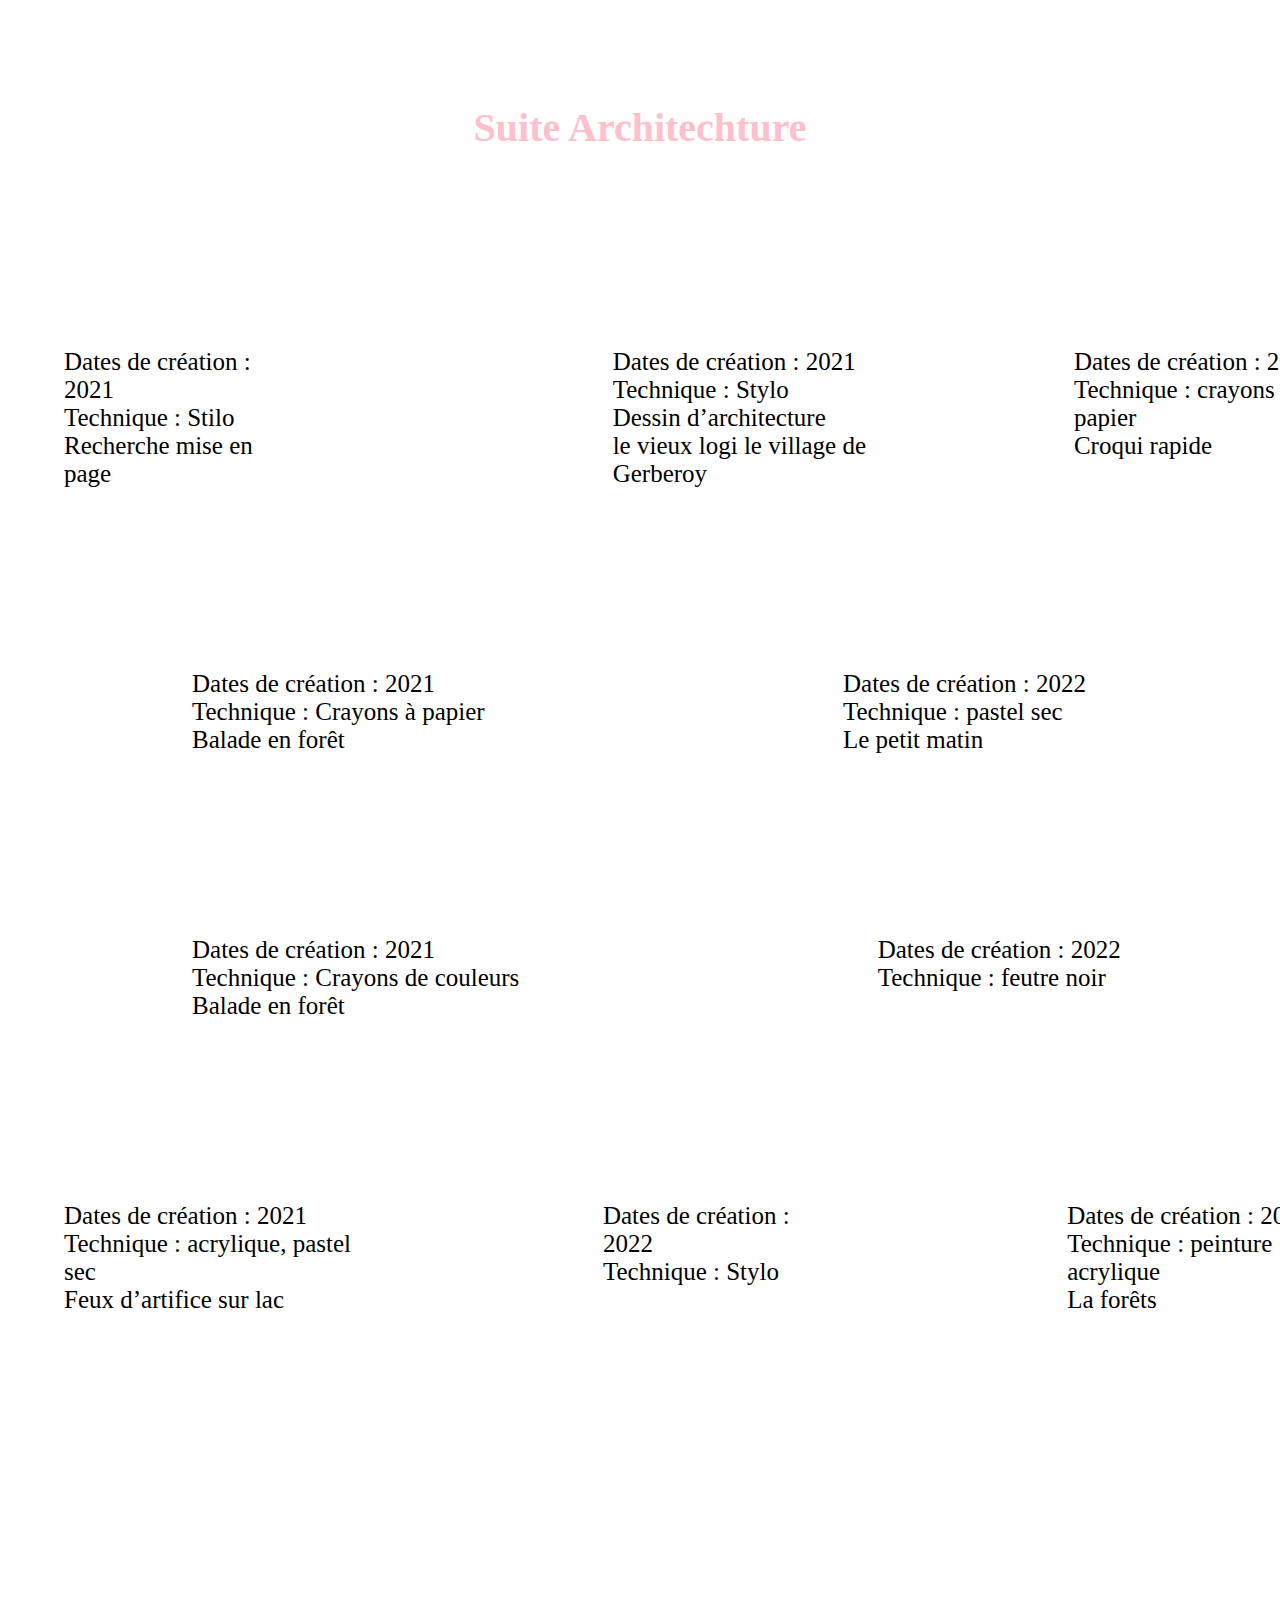
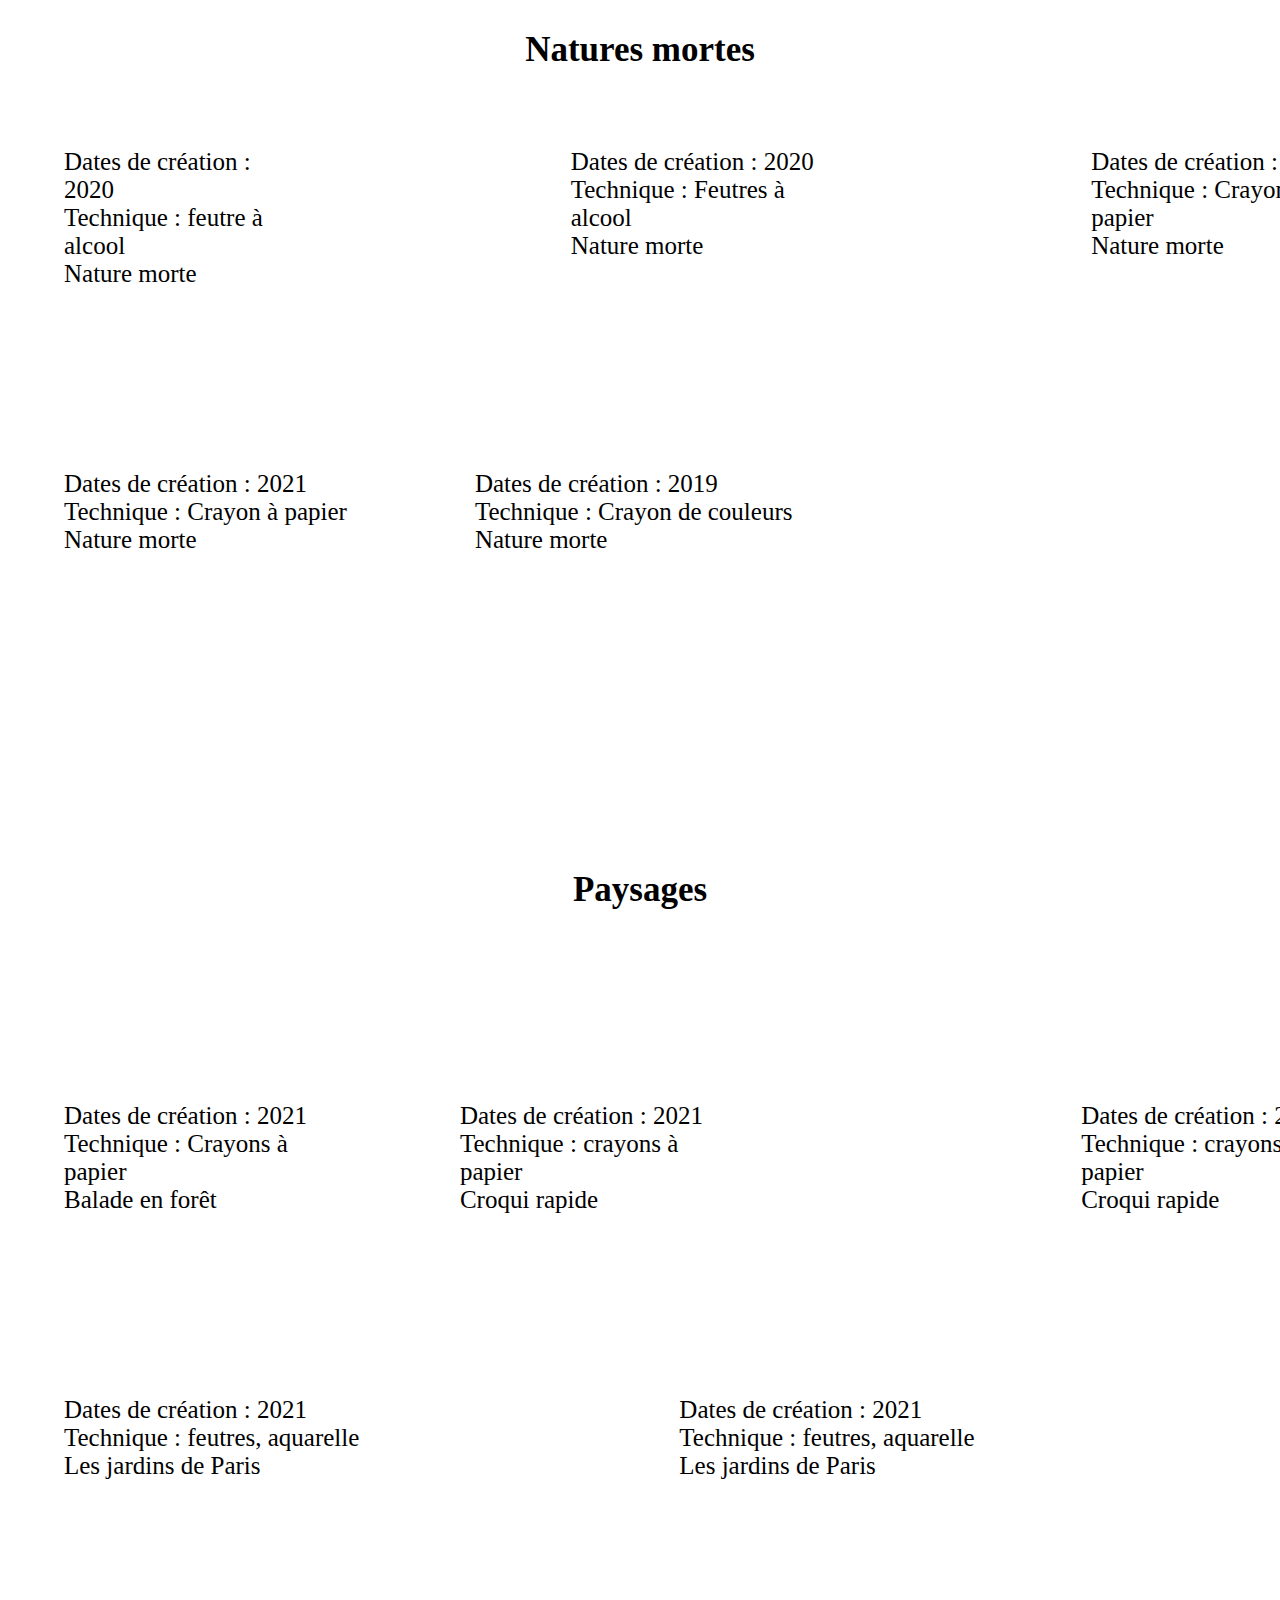
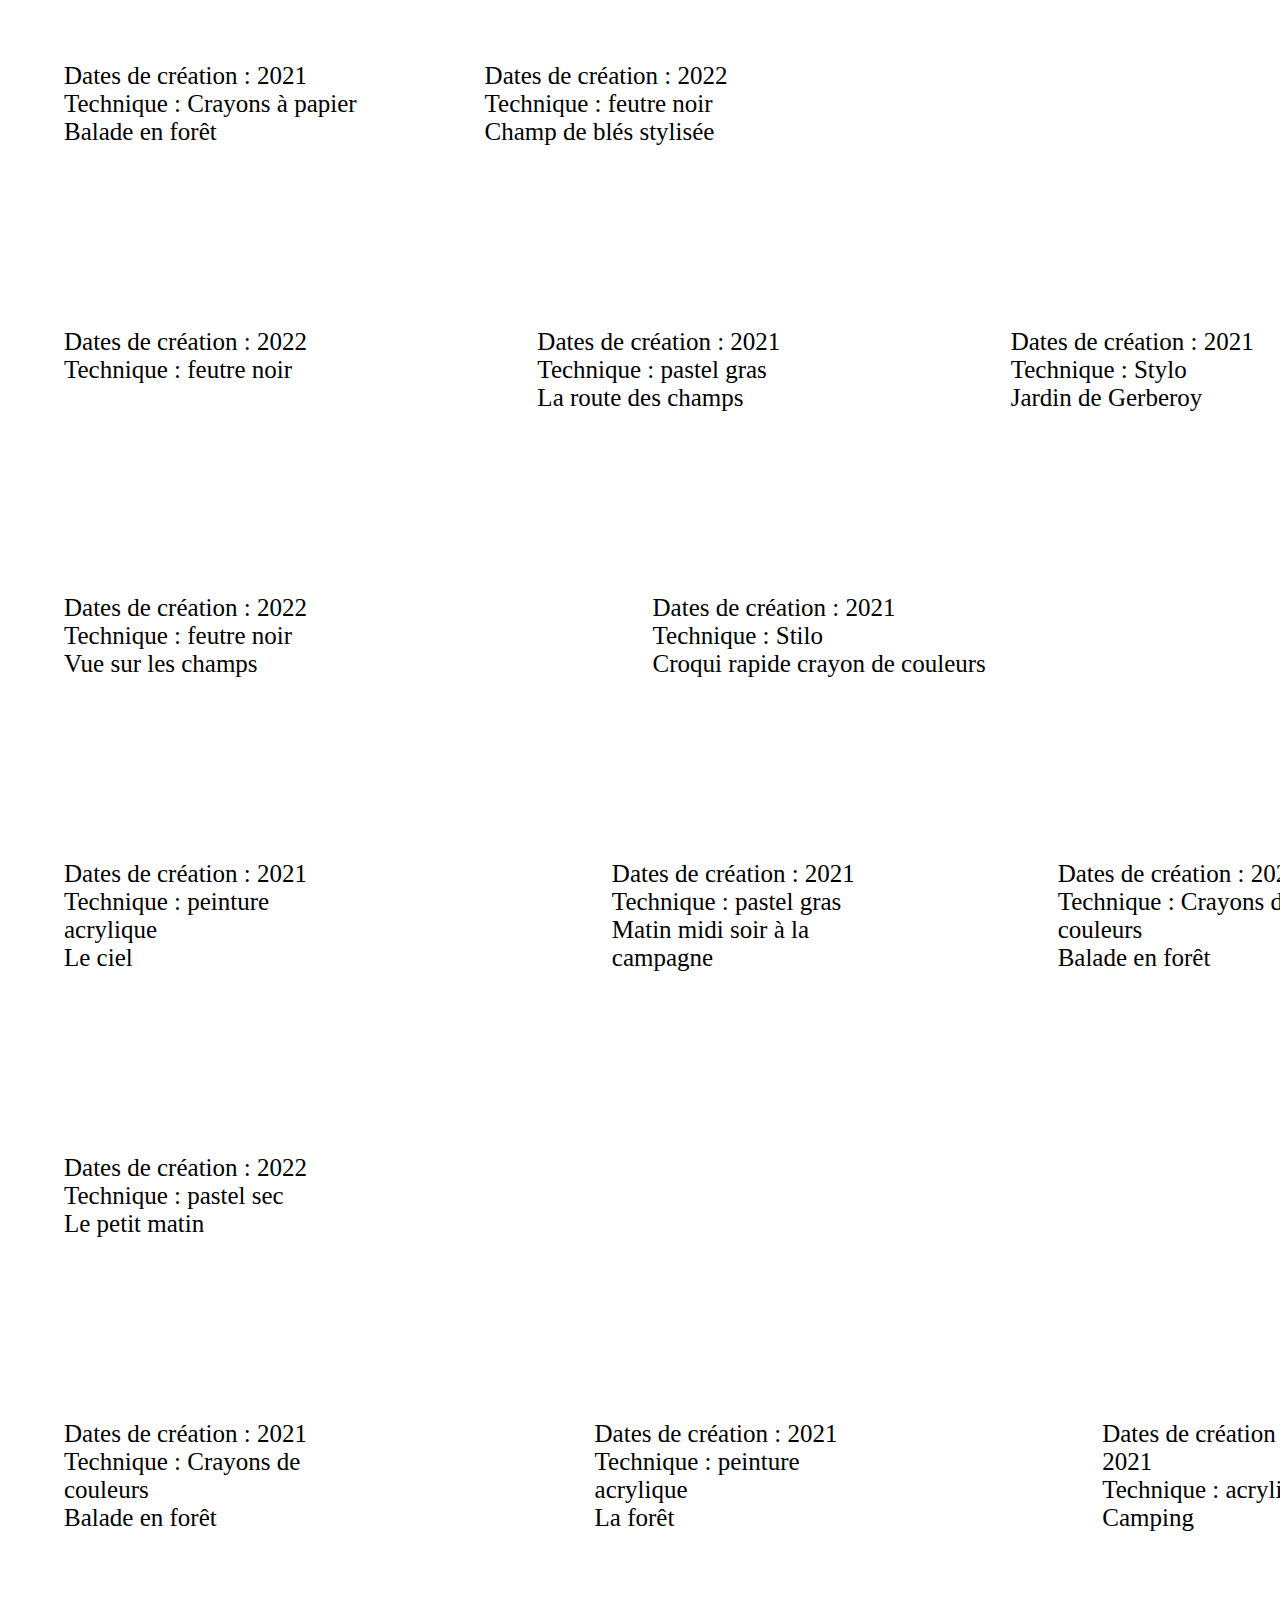
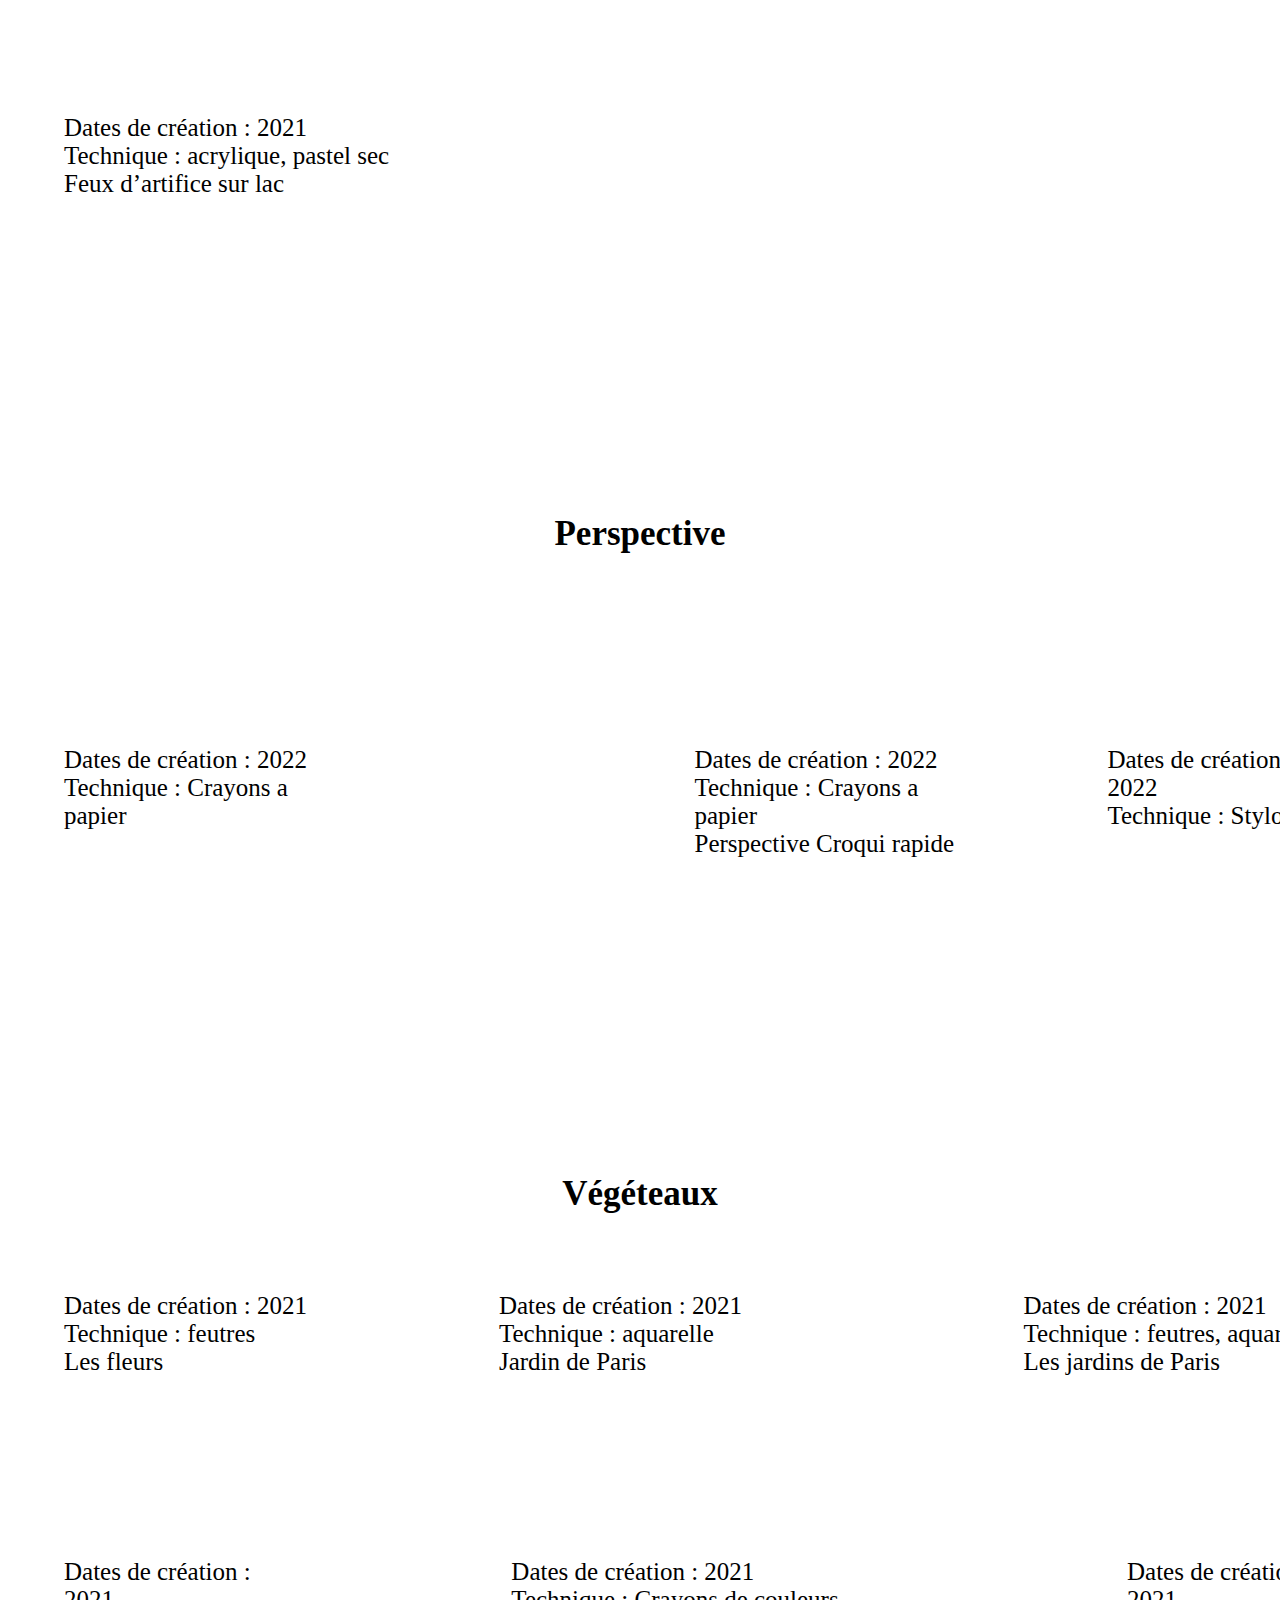
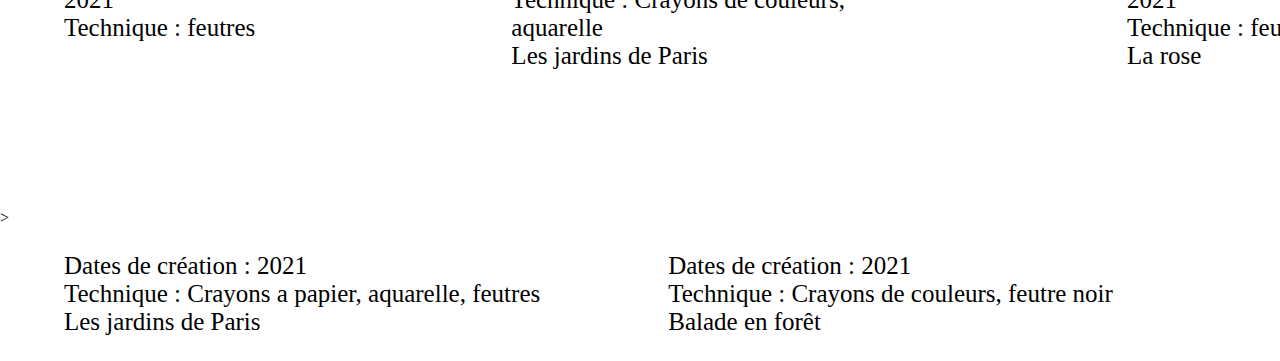
==== commit 29f8e54e: "update2524145" ====
--- a/page2.html
+++ b/page2.html
@@ -24,8 +24,19 @@
         <img id="image2_2" src="image/architecture/Architecture tif.png" alt="">
         <img id="image2_3" src="image/architecture/Bateau Paysage .jpg" alt="">
 
-        <div>
-            <p></p>
+        <div id="description13">
+            <p>Dates de création : 2021 <br>
+                Technique : Stilo <br>
+                Recherche mise en page </p>
+
+            <p id="description13_1">Dates de création : 2021 <br>
+                Technique : Stylo <br>
+                Dessin d’architecture <br>
+                 le vieux logi le village de Gerberoy</p>
+
+            <p id="description13_2">Dates de création : 2021 <br>
+                Technique : crayons à papier <br>
+                Croqui rapide</p>
         </div>
 
         <img id="image2_4" src="image/architecture/dolmen et Mhenir 3tif.jpg" alt="">
@@ -33,21 +44,48 @@
         <img id="image2_6" src="image/architecture/Paysage levé de soleil pastel .jpg" alt="">
 
         <div id="description14">
-            <p></p>
-        </div>
-
-        <img id="image2_7" src="image/architecture/paysage mhenir et dolmen 2.jpg" alt="">
-        <img id="image2_8" src="image/architecture/Paysage nature mhenir et dolmen tif.jpg" alt="">
+            <p>Dates de création : 2021 <br>
+                Technique : Crayons à papier <br>
+                Balade en forêt</p>
+            
+            <p id="description14_1">Dates de création : 2022 <br>
+                Technique : pastel sec <br>
+                Le petit matin </p>
+
+            
+        </div>
+        <img id="image2_7" src="image/architecture/Paysage nature mhenir et dolmen tif.jpg" alt="">
+        <img id="image2_8" src="image/architecture/paysage mhenir et dolmen 2.jpg" alt="">
         <img id="image2_9" src="image/architecture/paysage normandie 2.jpg" alt="">
 
         <div id="description15">
-            <p></p>
+            <p>Dates de création : 2021 <br>
+                Technique : Crayons de couleurs <br>
+                Balade en forêt</p>
+
+            <p id="description15_1">Dates de création : 2022 <br>
+                Technique : feutre noir</p>
         </div>
 
         <img id="image2_10" src="image/architecture/peinture 14 juillet.jpg" alt="">
         <img id="image2_11" src="image/architecture/perspective profondeur  2.png" alt="">
         <img id="image2_12" src="image/architecture/unnamed.jpg" alt="">
 
+        <div id="description16">
+
+            <p>Dates de création : 2021 <br>
+                Technique : acrylique, pastel sec <br>
+                Feux d’artifice sur lac </p>
+
+            <p id="description16_1">Dates de création : 2022<br>
+                Technique : Stylo</p>
+
+            <p id="description16_1">Dates de création : 2021<br>
+                Technique : peinture acrylique<br>
+                La forêts</p>
+
+        </div>
+
         <p class="title">Natures mortes</p>
 
         <div id="description17">
@@ -59,153 +97,251 @@
         <img id="image2_15" src="image/nature morte/fruits  .jpg" alt="">
 
         <div id="description18">
-            <p></p>
+            <p>Dates de création : 2020<br>
+                Technique : feutre à alcool<br>
+                Nature morte</p>
+            
+            <p id="description18_1">Dates de création : 2020<br>
+                Technique : Feutres à alcool<br>
+                Nature morte</p>
+
+            <p id="description18_1">Dates de création : 2020<br>
+                Technique : Crayon à papier<br>
+                Nature morte</p>
+
         </div>
 
         <img id="image2_17" src="image/nature morte/Horloge nature morte .jpg" alt="">
-        <img id="image2_18" src="image/nature morte/IMG_20220116_123030.jpg" alt="">
-        <img id="image2_19" src="image/nature morte/IMG_20220116_123106.jpg" alt="">
+        <img id="image2_20" src="image/nature morte/IMG_20220119_205250.jpg" alt="">
         
         <div id="description19">
-            <p></p>
-        </div>
-
-        <img id="image2_20" src="image/nature morte/IMG_20220119_205250.jpg" alt="">
-        <img id="image2_21" src="image/nature morte/IMG_20220119_212402.jpg" alt="">
-
-        <div id="description20">
-            <p></p>
+
+            <p>Dates de création : 2021<br>
+                Technique : Crayon à papier<br>
+                Nature morte</p>
+
+            <p id="description19_1">Dates de création : 2019<br>
+                Technique : Crayon de couleurs<br>
+                Nature morte</p>
+
         </div>
 
         <p class="title">Paysages</p>
-
-        <div id="description21">
-            <p></p>
-        </div>
 
         <img id="image2_22" src="image/paysage/dolmen et Mhenir 3tif.jpg" alt="">
         <img id="image2_23" src="image/paysage/Bateau Paysage .jpg" alt="">
         <img id="image2_24" src="image/paysage/architecture normand tif.jpg" alt="">
 
         <div id="description22">
-            <p></p>
+            <p>Dates de création : 2021<br>
+                Technique : Crayons à papier<br>
+                Balade en forêt</p>
+
+            <p id="description22_1">Dates de création : 2021<br>
+                Technique : crayons à papier<br>
+                Croqui rapide</p>
+
+            <p id="description22_2">Dates de création : 2021<br>
+                Technique : crayons à papier<br>
+                Croqui rapide</p>
+
         </div>
 
         <img id="image2_25" src="image/paysage/IMG_20220109_213152.jpg" alt="">
         <img id="image2_26" src="image/paysage/IMG_20220109_213053.jpg" alt="">
+
+        <div id="description23">
+            <p>Dates de création : 2021<br>
+                Technique : feutres, aquarelle <br>
+                Les jardins de Paris </p>
+
+            <p id="description23_1">Dates de création : 2021<br>
+                Technique : feutres, aquarelle <br>
+                Les jardins de Paris </p>
+
+        </div>
+
         <img id="image2_27" src="image/paysage/Dolmhen et menhir 4tif.jpg" alt="">
-
-        <div id="description23">
-            <p></p>
-        </div>
-
         <img id="image2_28" src="image/paysage/IMG_20220110_114410.jpg" alt="">
+
+        <div id="description24">
+            <p>Dates de création : 2021<br>
+                Technique : Crayons à papier<br>
+                Balade en forêt</p>
+
+            <p id="description24_1">Dates de création : 2022<br>
+                Technique : feutre noir<br>
+                Champ de blés stylisée</p>
+
+        </div>
         <img id="image2_29" src="image/paysage/IMG_20220110_114310.jpg" alt="">
-        <img id="image2_30" src="image/paysage/IMG_20220110_114310.jpg" alt="">
-
-        <div id="description24">
-            <p></p>
-        </div>
-
         <img id="image2_31" src="image/paysage/IMG_20220110_114847.jpg" alt="">
         <img id="image2_32" src="image/paysage/IMG_20220110_114608.jpg" alt="">
+        
+
+        <div id="description25">
+            <p>Dates de création : 2022<br>
+                Technique : feutre noir</p>
+
+            <p id="description25_1">Dates de création : 2021<br>
+                Technique : pastel gras<br>
+                La route des champs</p>
+            
+            <p id="description25_1">Dates de création : 2021<br>
+                Technique : Stylo<br>
+                Jardin de Gerberoy</p>
+
+        </div>
         <img id="image2_33" src="image/paysage/IMG_20220110_114520.jpg" alt="">
-
-        <div id="description25">
-            <p></p>
-        </div>
-
         <img id="image2_34" src="image/paysage/IMG_20220119_081802.jpg" alt="">
+        
+
+        <div id="description26">
+
+            <p>Dates de création : 2022<br>
+                Technique : feutre noir<br>
+                Vue sur les champs</p>
+
+            <p id="description26_1">Dates de création : 2021<br>
+                Technique : Stilo<br>
+                Croqui rapide crayon de couleurs </p>
+        </div>
+
         <img id="image2_35" src="image/paysage/IMG_20220117_212237.jpg" alt="">
         <img id="image2_36" src="image/paysage/IMG_20220110_114934.jpg" alt="">
-
-        <div id="description26">
-            <p></p>
-        </div>
-
         <img id="image2_37" src="image/paysage/paysage mhenir et dolmen 2.jpg" alt="">
+        
+        <div id="description27">
+            <p>Dates de création : 2021<br>
+                Technique : peinture acrylique<br>
+                Le ciel</p>
+
+            <p id="description27_1">Dates de création : 2021<br>
+                Technique : pastel gras<br>
+                Matin midi soir à la campagne</p>
+
+            <p id="description27_2">Dates de création : 2021<br>
+                Technique : Crayons de couleurs<br>
+                Balade en forêt</p>
+
+        </div>
+
         <img id="image2_38" src="image/paysage/Paysage levé de soleil pastel .jpg" alt="">
         <img id="image2_39" src="image/paysage/IMG_20220119_081810.jpg" alt="">
-
-        <div id="description27">
-            <p></p>
-        </div>
-
         <img id="image2_40" src="image/paysage/paysage normandie.jpg" alt="">
-        <img id="image2_41" src="image/paysage/paysage normandie 2.jpg" alt="">
+
+        <div id="description28">
+            <p>Dates de création : 2022<br>
+            Technique : pastel sec<br>
+            Le petit matin </p>
+        </div>
+
         <img id="image2_42" src="image/paysage/Paysage nature mhenir et dolmen tif.jpg" alt="">
-
-        <div id="description28">
-            <p></p>
-        </div>
-
         <img id="image2_43" src="image/paysage/peinture. chemain forestier tif.jpg" alt="">
         <img id="image2_44" src="image/paysage/Peinture Campingtif.jpg" alt="">
+        
+        <div id="description29">
+            <p>Dates de création : 2021<br>
+                Technique : Crayons de couleurs<br>
+                Balade en forêt</p>
+
+            <p id="description29_1">Dates de création : 2021<br>
+                Technique : peinture acrylique<br>
+                La forêt </p>
+
+            <p id="description29_1">Dates de création : 2021<br>
+                Technique : acrylique<br>
+                Camping </p>
+            
+        </div>
+
         <img id="image2_45" src="image/paysage/peinture 14 juillet.jpg" alt="">
-
-        <div id="description29">
-            <p></p>
-        </div>
-
         <img id="image2_46" src="image/paysage/Picardie .jpg" alt="">
-        
+
+        <div id="description20">
+
+            <p>Dates de création : 2021<br>
+                Technique : acrylique, pastel sec <br>
+                Feux d’artifice sur lac</p>
+
+        </div>
 
         <p class="title">Perspective</p>
 
+     
+
+        <img id="image2_47" src="image/perspective/Perspective 314.jpg" alt="">
+        <img id="image2_49"src="image/perspective/perspective oeil nue tif.png" alt="">
+        <img id="image2_50" src="image/perspective/perspective profondeur  2.png" alt="">
+        
         <div id="description30">
-            <p></p>
-        </div>
-
-        <img id="image" src="image/perspective/Perspective 314.jpg" alt="">
-        <img id="image" src="image/perspective/Perspective jardinjpg.jpg" alt="">
-        <img id="image"src="image/perspective/perspective oeil nue tif.png" alt="">
-
-        <div id="description31">
-            <p></p>
-        </div>
-
-        <img id="image" src="image/perspective/perspective profondeur  2.png" alt="">
-        
+            <p>Dates de création : 2022<br>
+                Technique : Crayons a papier</p>
+
+            <p id="description30_1">Dates de création : 2022<br>
+                Technique : Crayons a papier<br>
+                Perspective 
+                Croqui rapide</p>
+
+            <p id="description30_2">Dates de création : 2022<br>
+                Technique : Stylo</p>
+
+        </div>
+
         <p class="title">Végéteaux</p>
 
-        <div id="description32">
-            <p></p>
-        </div>
-
-        <img id="image" src="image/végéteaux/dessin 1.tiff" alt="">
-        <img id="image" src="image/végéteaux/fleur.jpg" alt="">
-        <img id="image" src="image/végéteaux/IMG_20220109_213053.jpg" alt="">
+        <img id="image2_52" src="image/végéteaux/fleur.jpg" alt="">
+        <img id="image2_53" src="image/végéteaux/IMG_20220109_213053.jpg" alt="">
+        <img id="image2_54" src="image/végéteaux/IMG_20220109_213152.jpg" alt="">
 
         <div id="description33">
-            <p></p>
-        </div>
-
-        <img id="image" src="image/végéteaux/IMG_20220109_213152.jpg" alt="">
-        <img id="image" src="image/végéteaux/IMG_20220109_213253.jpg" alt="">
-        <img id="image" src="image/végéteaux/IMG_20220109_213426.jpg" alt="">
+            <p>Dates de création : 2021<br>
+                Technique : feutres<br>
+                Les fleurs </p>
+
+            <p id="description33_1">Dates de création : 2021<br>
+                Technique : aquarelle<br>
+                Jardin de Paris</p>
+
+            <p id="description33_2">Dates de création : 2021<br>
+                Technique : feutres, aquarelle <br>
+                Les jardins de Paris </p>
+
+        </div>
+
+        <img id="image2_55" src="image/végéteaux/IMG_20220109_213253.jpg" alt="">
+        <img id="image2_56" src="image/végéteaux/IMG_20220109_213426.jpg" alt="">
+        <img id="image2_57" src="image/végéteaux/IMG_20220109_213511.jpg" alt="">
 
         <div id="description34">
-            <p></p>
-        </div>
-
-        <img id="image" src="image/végéteaux/IMG_20220109_213511.jpg" alt="">
-        <img id="image" src="image/végéteaux/IMG_20220110_113511.jpg" alt="">
-        <img id="image" src="image/végéteaux/IMG_20220110_113751.jpg" alt="">
+
+            <p>Dates de création : 2021<br>
+                Technique : feutres </p>
+
+            <p id="description34_1">Dates de création : 2021<br>
+                Technique : Crayons de couleurs, aquarelle <br>
+                Les jardins de Paris </p>
+
+            <p id="description34_1">Dates de création : 2021<br>
+                Technique : feutres<br>
+                La rose</p>
+
+        </div>>
+
+        <img id="image2_58" src="image/végéteaux/IMG_20220110_113511.jpg" alt="">
+        <img id="image2_59" src="image/végéteaux/IMG_20220110_113751.jpg" alt="">
 
         <div id="description35">
-            <p></p>
-        </div>
-
-        <img id="image" src="image/végéteaux/nue jardin 3.tiff" alt="">
-        <img id="image" src="image/végéteaux/nue jardin 4.tiff" alt="">
-        <img id="image" src="image/végéteaux/Paysage d'arbres .tiff" alt="">
-
-        <div id="description36">
-            <p></p>
-        </div>
-
-        <img id="image" src="image/végéteaux/peinture.tiff" alt="">
-        <img id="image" src="image/végéteaux/rose.tiff" alt="">
+            <p >Dates de création : 2021 <br>
+                Technique : Crayons a papier, aquarelle, feutres <br>
+                Les jardins de Paris </p>
+
+            <p id="description35_1">Dates de création : 2021 <br>
+                Technique : Crayons de couleurs, feutre noir <br>
+                Balade en forêt</p>
+            
+        </div>
+
         </header>
     </div>
 </body>
--- a/css/style.css
+++ b/css/style.css
@@ -33,6 +33,16 @@
     
 }
 
+#bou{
+    block-size: 1050px;
+    writing-mode: horizontal-tb;
+    background-color: darkgreen;
+    border: 0%;
+    border: transparent;
+    width: 25%;
+    margin-top: -11%;
+}
+
 #presentation{    
     width: 100%;
     display: inline-flex;
@@ -44,6 +54,7 @@
 
 #perrine{
     width: 20%;
+    border: 20px white solid;
 }
 
 #textPresentation{
@@ -54,7 +65,7 @@
     font-size: 35px;
     font-weight: bolder;
     text-align: center;
-    padding-top: 10%;
+    padding-top: 20%;
 }
 
 #dessins1{
@@ -101,7 +112,7 @@
 
 .description2_1{
     text-align: center;
-    padding-left: 18.5%;
+    padding-left: 17%;
 }
 
 #image1_5{
@@ -204,7 +215,7 @@
 }
 
 #description7_1{
-    padding-left: 24%;
+    padding-left: 22%;
 }
 
 #image1_17{
@@ -284,19 +295,22 @@
 }
 
 #image1_32{
-    width: 16.6%;
+    width: 16%;
     padding-left: 5%;
 }
 
 #image1_33{
     width: 33.3%;
     padding-left: 5%;
-    padding-top: 10%;
+    padding-top: 5%;
 }
 
 #boutton{
     padding-left: 45%;
-    padding-top: 10%;
+    padding-top: 2%;
+    padding-bottom: 10%; 
+    width: 20%;
+    height: 20%;
 }
 
 #body2{
@@ -310,8 +324,576 @@
     color: pink;
     font-weight: bold;
     font-size: 40px;
+    padding-top: 5%;
 }
 
 #image2_1{
-    padding-top: -60%;
-}+    width: 33.3%;
+    padding-left: 5%;
+    padding-top: 10%;
+}
+
+#image2_2{
+    width: 17.5%;
+    padding-left: 5%;
+}
+
+#image2_3{
+    width: 33.3%;
+    padding-left: 5%;
+}
+
+#image2_4{
+    width: 20%;
+    padding-left: 5%;
+    padding-top: 10%;
+}
+
+#image2_5{
+    width: 18.5%;
+}
+
+#image2_6{
+    width: 18.7%;
+    padding-left: 15%;
+}
+
+#image2_7{
+    width: 20%;
+    padding-left: 5%;
+    padding-top: 10%;
+}
+
+#image2_8{
+    width: 20%;
+}
+
+#image2_9{
+    width: 20%;
+    padding-left: 15%;
+}
+
+#image2_10{
+    width: 20%;
+    padding-left: 5%;
+    padding-top: 10%;
+}
+
+#image2_11{
+    width: 20%;
+    padding-left: 15%;
+}
+
+#image2_12{
+    width: 20%;
+    padding-left: 15%;
+}
+
+#image2_13{
+    width: 20%;
+    padding-left: 5%;
+}
+
+
+#image2_14{
+    width: 20%;
+    padding-left: 15%;
+}
+
+
+#image2_15{
+    width: 20%;
+    padding-left: 15%;
+}
+
+#image2_16{
+    width: 20%;
+    padding-left: 15%;
+}
+
+#image2_17{
+    display: inline-flex;
+    width: 21%;
+    padding-left: 5%;
+    padding-top: 10%;
+}
+
+#image2_20{
+    width: 23.3%;
+    padding-left: 5%;
+    padding-top: 10%;
+}
+
+#image2_21{
+    width: 16.7%;
+    padding-left: 15%;
+}
+
+
+
+
+
+#image2_22{
+    width: 20%;
+    padding-left: 5%;
+    padding-top: 10%;
+}
+
+
+#image2_23{
+    width: 37.3%;
+    padding-left: 5%
+}
+
+
+#image2_24{
+    width: 19%;
+    padding-left: 5%;
+}
+
+
+#image2_25{
+    width: 33.3%;
+    padding-left: 5%;
+    padding-top: 10%;
+}
+
+
+#image2_26{
+    width: 39.3%;
+    padding-left: 5%;
+}
+
+
+#image2_27{
+    width: 20%;
+    padding-left: 5%;
+    padding-top: 10%;
+}
+
+
+
+#image2_28{
+    width: 49%;
+    padding-left: 5%;
+}
+
+
+#image2_29{
+    width: 20%;
+    padding-left: 5%;
+    padding-top: 10%;
+}
+
+#image2_31{
+    width: 17.4%;
+    padding-left: 10%;
+}
+
+
+#image2_32{
+    width: 35.3%;
+    padding-left: 10%;
+}
+
+
+#image2_33{
+    width:33.3%;
+    padding-left: 5%;
+    padding-top: 10%;
+}
+
+
+#image2_34{
+    width: 44.3%;
+    padding-left: 5%;
+}
+
+
+#image2_35{
+    width: 29%;
+    padding-left: 5%;
+    padding-top: 10%;
+}
+
+
+#image2_36{
+    width: 20%;
+    padding-left: 10%;
+}
+
+
+#image2_37{
+    width: 21.7%;
+    padding-left: 10%;
+}
+
+
+#image2_38{
+    width: 20%;
+    padding-left: 5%;
+    padding-top: 10%;
+}
+
+
+#image2_39{
+    width: 40.4%;
+    padding-left: 5%;
+}
+
+
+#image2_40{
+    width: 24%;
+    padding-left: 4%;
+}
+
+
+#image2_42{
+    width: 20%;
+    padding-left: 5%;
+    padding-top: 10%;
+}
+
+
+#image2_43{
+    width: 26.7%;
+    padding-left: 10%;
+}
+
+
+#image2_44{
+    width: 20.5%;
+    padding-left: 10%;
+}
+
+
+#image2_45{
+    width: 20%;
+    padding-left: 5%;
+    padding-top: 10%;
+}
+
+
+#image2_46{
+    width: 19%;
+    padding-left: 10%;
+}
+
+#image2_47{
+    width: 37.3%;
+    padding-left: 5%;
+    padding-top: 10%;
+}
+
+#image2_49{
+    width: 20%;
+    padding-left: 5%;
+}
+
+#image2_50{
+    width: 20%;
+    padding-left: 5%;
+}
+
+
+#image2_52{
+    width: 15%;
+    padding-left: 5%;
+}
+
+#image2_53{
+    width: 39%;
+    padding-left: 2%;
+}
+
+#image2_54{
+    width: 33%;
+    padding-left: 2%;
+}
+
+#image2_55{
+    width: 30%;
+    padding-left: 5%;
+    padding-top: 10%;
+}
+
+#image2_56{
+    width: 30%;
+    padding-left: 1%;
+}
+
+#image2_57{
+    width: 32%;
+    padding-left: 1%;
+}
+
+#image2_58{
+    width: 30%;
+    padding-left: 5%;
+    padding-top: 10%;
+}
+
+#image2_59{
+    width: 30%;
+    padding-left: 5%; 
+}
+
+#description9{
+    display: inline-flex;
+    padding-left:5%;
+    width: 100%;
+}
+
+#description9_1{
+    display: inline-flex;
+    padding-left:15%;
+    width: 100%;
+}
+
+#description10{
+    display: inline-flex;
+    padding-left:5%;
+    width: 100%;
+}
+
+#description10_1{
+    display: inline-flex;
+    padding-left:30%;
+    width: 100%;
+}
+
+#description11{
+    display: inline-flex;
+    padding-left:5%;
+    width: 100%;
+}
+
+#description11_1{
+    display: inline-flex;
+    padding-left:27%;
+    width: 100%;
+}
+
+#description12{
+    display: inline-flex;
+    padding-left:5%;
+    width: 100%;
+}
+
+#description12_1{
+    padding-left:20%;
+}
+
+#description12_2{
+    padding-left:25%;
+}
+
+#description13{
+    display: inline-flex;
+    padding-left:5%;
+    width: 100%;
+}
+
+#description13_1{
+    padding-left:25%;
+}
+
+#description13_2{
+    padding-left: 10%;
+}
+
+#description14{
+    display: inline-flex;
+    padding-left:15%;
+    width: 100%;
+}
+
+#description14_1{
+    padding-left:28%;
+}
+
+#description15{
+    display: inline-flex;
+    padding-left:15%;
+    width: 100%;
+}
+
+#description15_1{
+    padding-left: 28%;
+}
+
+#description16{
+    display: inline-flex;
+    padding-left:5%;
+    width: 100%;
+}
+
+#description16_1{
+    padding-left: 19%;
+}
+
+#description18{
+    display: inline-flex;
+    padding-left:5%;
+    width: 100%;
+}
+
+#description18_1{
+padding-left:21%;
+}
+
+#description19{
+    display: inline-flex;
+    padding-left:5%;
+    width: 100%;
+}
+
+#description19_1{
+padding-left:10%;
+}
+
+#description20{
+    display: inline-flex;
+    padding-left:5%;
+    width: 100%;
+}
+
+#description21{
+    display: inline-flex;
+    padding-left:5%;
+    width: 100%;
+}
+
+#description22{
+    display: inline-flex;
+    padding-right: 10%; 
+    padding-left:5%;
+    width: 100%;
+}
+
+#description22_1{
+padding-left:10%;
+}
+
+#description22_2{
+    padding-left:28%;
+    }
+
+#description23{
+    display: inline-flex;
+    padding-left:5%;
+    width: 100%;
+}
+
+#description23_1{
+    padding-left:25%;
+    }
+
+#description24{
+    display: inline-flex;
+    padding-left:5%;
+    width: 100%;
+}
+
+#description24_1{
+    padding-left: 10%;
+}
+
+
+#description25{
+    display: inline-flex;
+    padding-left:5%;
+    width: 100%;
+}
+
+#description25_1{
+    padding-left: 18%;
+}
+
+#description26{
+    display: inline-flex;
+    padding-left:5%;
+    width: 100%;
+}
+
+#description26_1{
+    padding-left: 27%;
+}
+
+#description27{
+    display: inline-flex;
+    padding-left:5%;
+    width: 100%;
+}
+
+#description27_1{
+    padding-left: 22%;
+}
+
+#description27_2{
+    padding-left: 14%;
+}
+
+#description28{
+    display: inline-flex;
+    padding-left:5%;
+    width: 100%;
+}
+
+#description29{
+    display: inline-flex;
+    padding-left:5%;
+    width: 100%;
+}
+
+#description29_1{
+    padding-left: 16%;
+}
+
+#description30{
+    display: inline-flex;
+    padding-left:5%;
+    width: 100%;
+}
+
+#description30_1{
+    padding-left: 27%;
+}
+
+#description30_2{
+    padding-left: 10%;
+}
+
+#description33{
+    display: inline-flex;
+    padding-left:5%;
+    width: 100%;
+}
+
+#description33_1{
+    padding-left: 15%;
+}
+#description33_2{
+    padding-left: 22%;
+}
+
+#description34{
+    display: inline-flex;
+    padding-left:5%;
+    width: 100%;
+}
+
+#description34_1{
+    padding-left: 18%;
+}
+
+#description35{
+    display: inline-flex;
+    padding-left:5%;
+    width: 100%;
+}
+
+#description35_1{
+    padding-left: 10%;
+}
+
